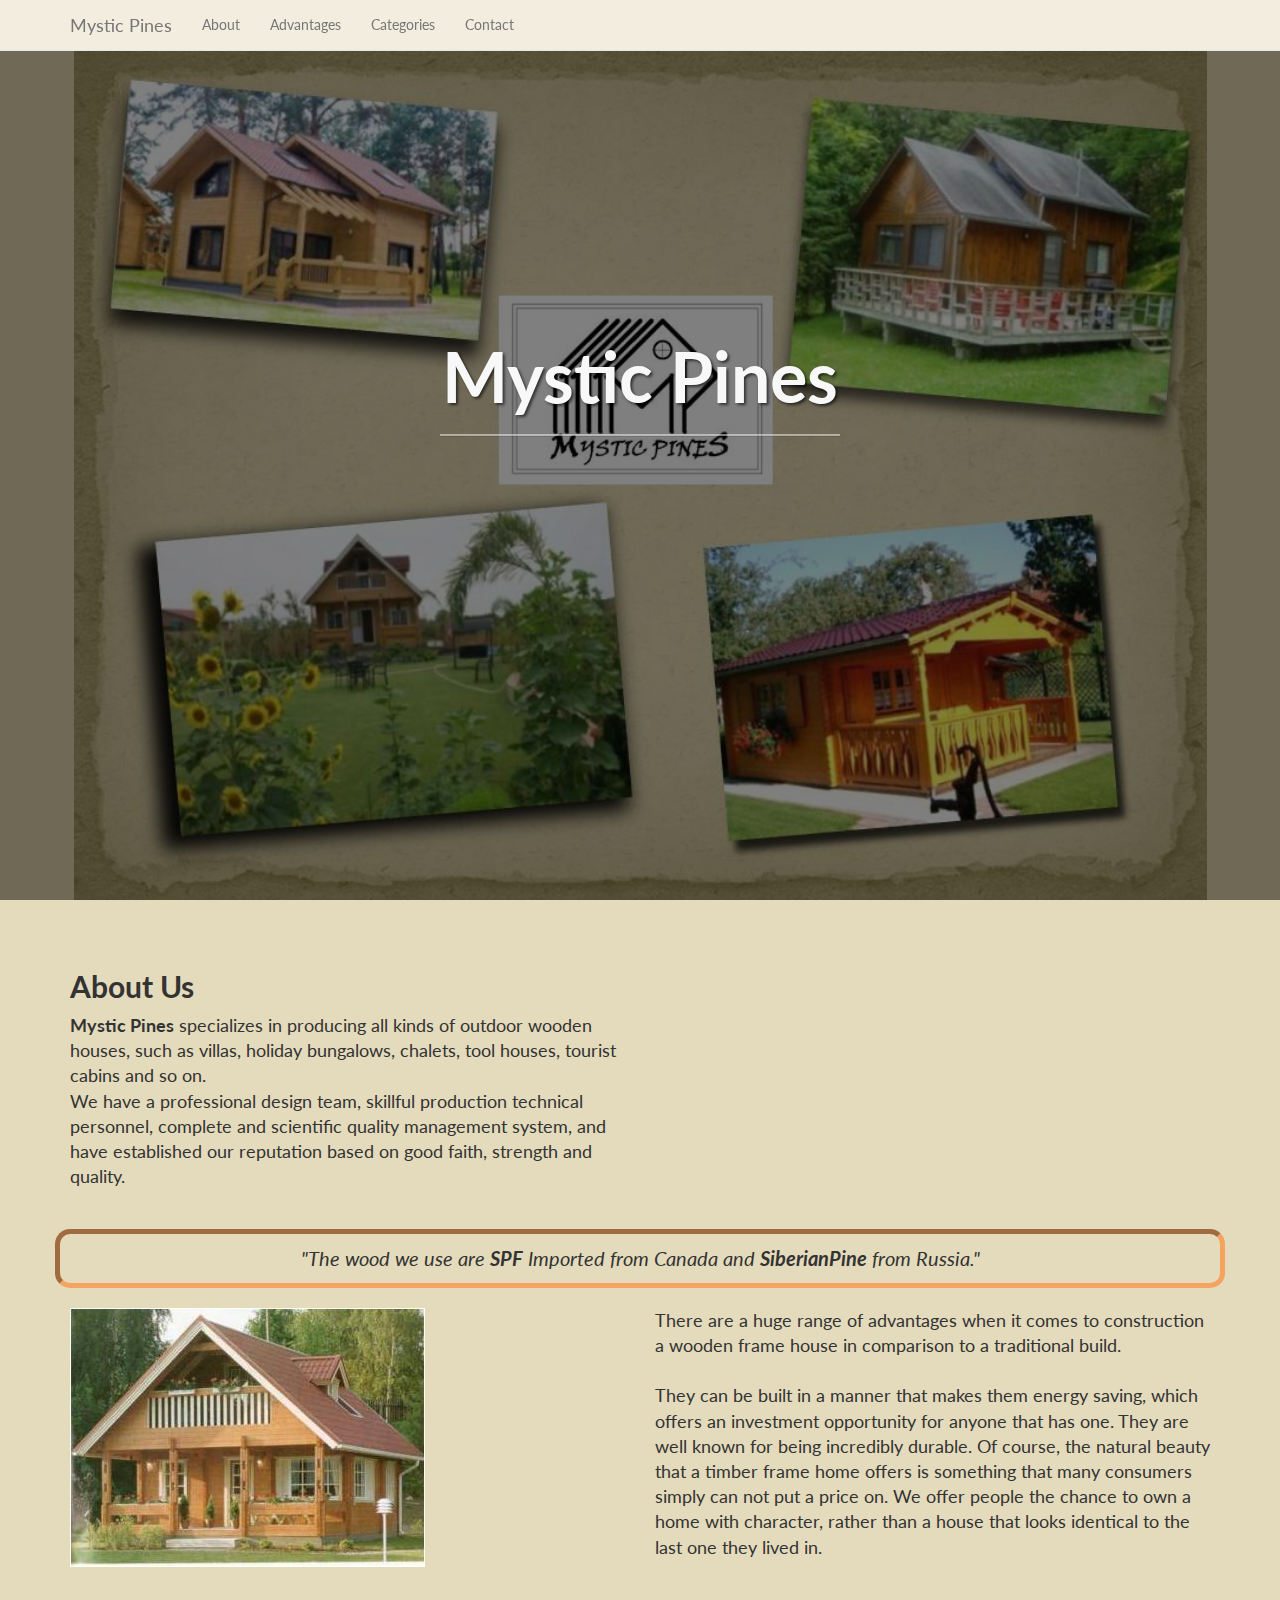
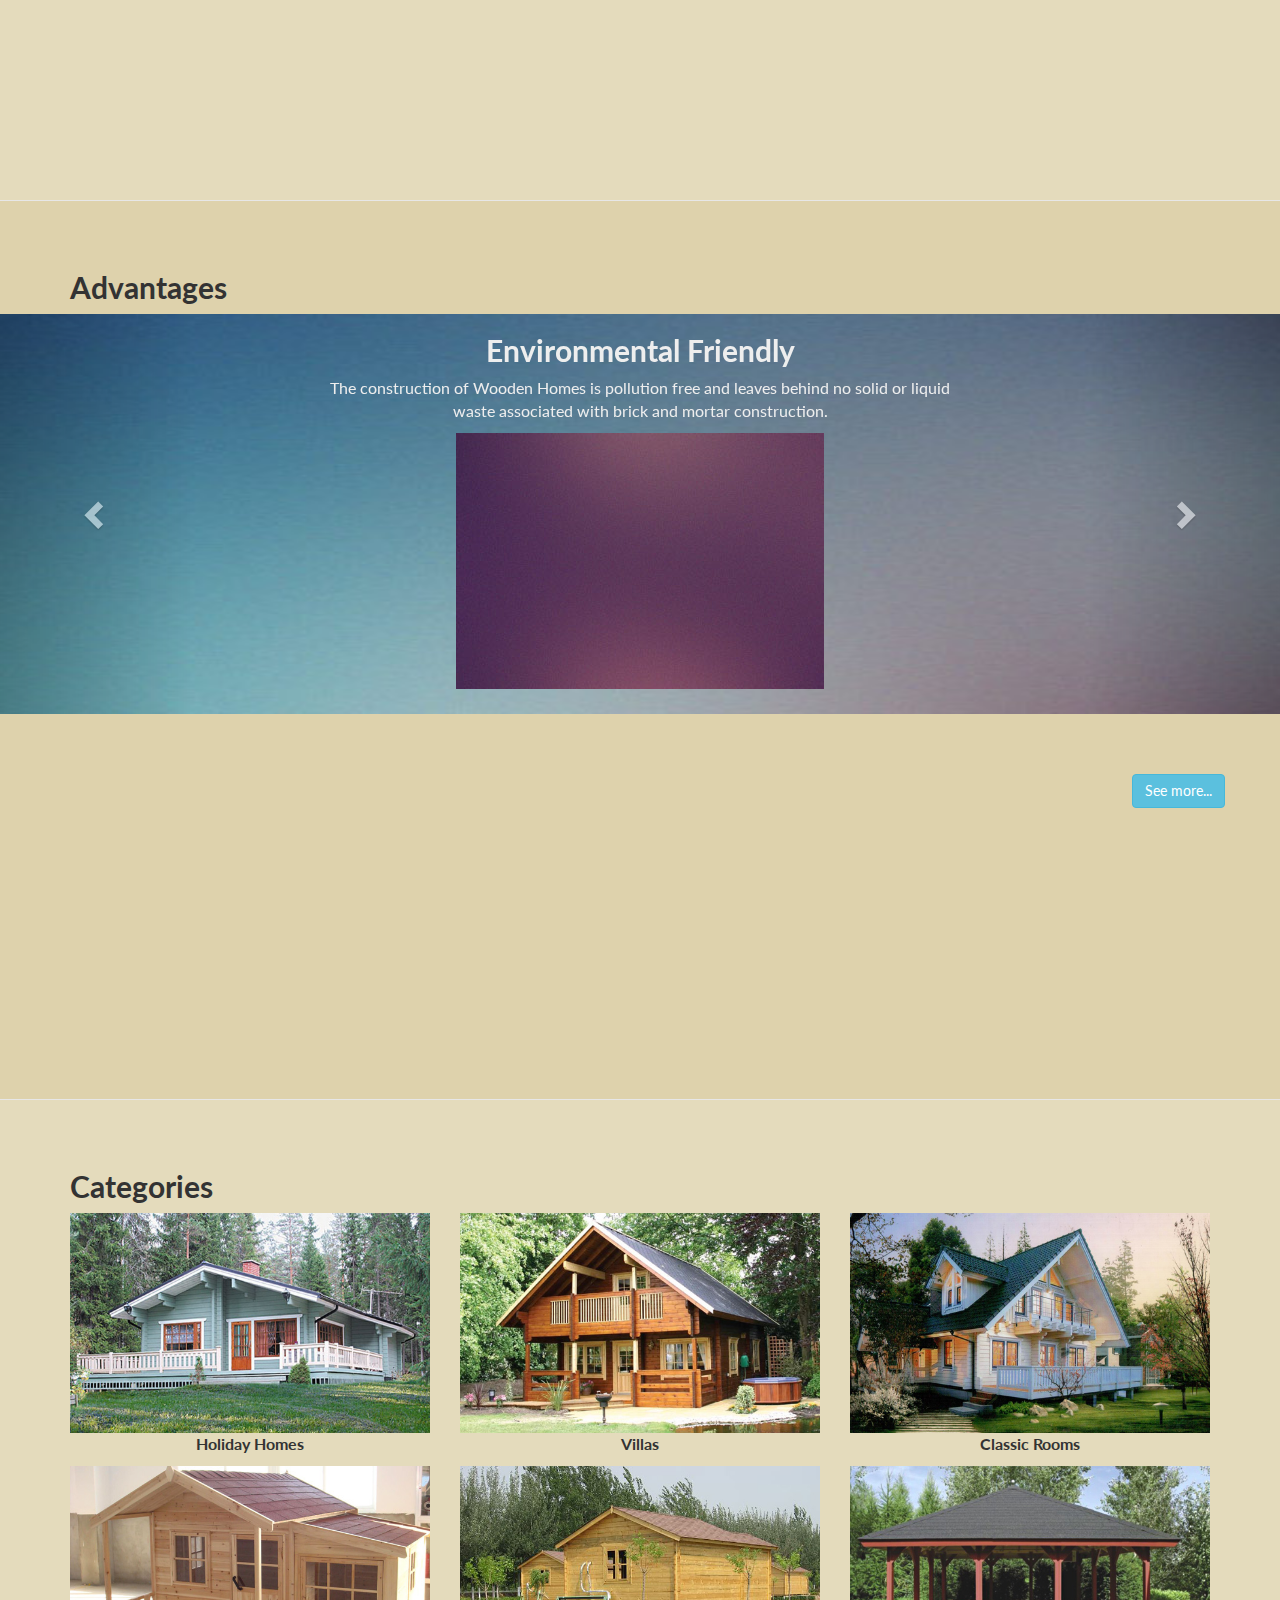
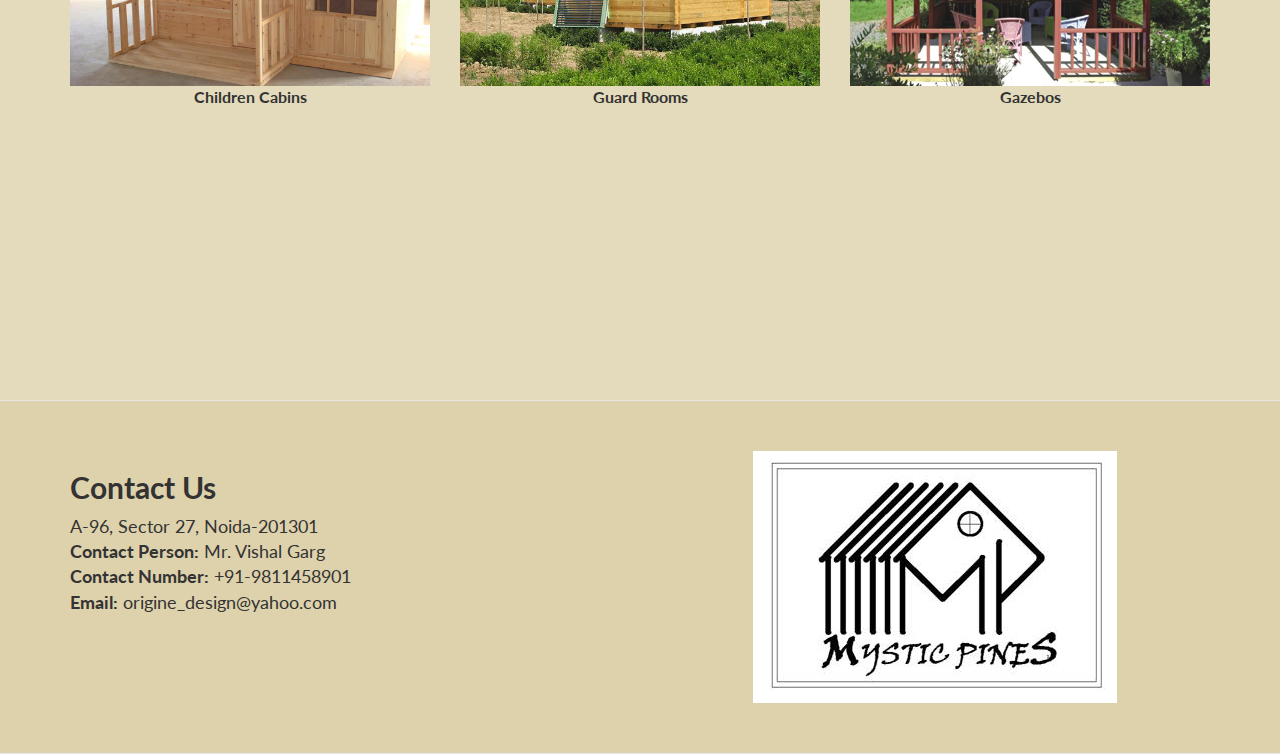
==== index.html @ fa1408ba "Category pages" ====
<!DOCTYPE html>
<html lang="en">

<head>

    <meta charset="utf-8">
    <meta http-equiv="X-UA-Compatible" content="IE=edge">
    <meta name="viewport" content="width=device-width, initial-scale=1">
    <meta name="description" content="">
    <meta name="author" content="">

    <title>Mystic Pines</title>

    <!-- Bootstrap Core CSS -->
    <link href="css/bootstrap.min.css" rel="stylesheet">

    <!-- Custom CSS -->
    <link href="css/landing-page.css" rel="stylesheet">
    <style type="text/css">
    .intro-header
    {
        background: linear-gradient( rgba(0, 0, 0, 0.5), rgba(0, 0, 0, 0.5) ), url(images/bg.jpg) no-repeat center center;
        background-size: contain;
    }
    body {
        background-color: #ded2ac;
    }
    </style>
    
    <!-- Custom Fonts -->
    <link href="font-awesome/css/font-awesome.min.css" rel="stylesheet" type="text/css">
    <link href="http://fonts.googleapis.com/css?family=Lato:300,400,700,300italic,400italic,700italic" rel="stylesheet" type="text/css">
    
    <!-- HTML5 Shim and Respond.js IE8 support of HTML5 elements and media queries -->
    <!-- WARNING: Respond.js doesn't work if you view the page via file:// -->
    <!--[if lt IE 9]>
        <script src="https://oss.maxcdn.com/libs/html5shiv/3.7.0/html5shiv.js"></script>
        <script src="https://oss.maxcdn.com/libs/respond.js/1.4.2/respond.min.js"></script>
    <![endif]-->

</head>

<!-- The #page-top ID is part of the scrolling feature - the data-spy and data-target are part of the built-in Bootstrap scrollspy function -->
<body id="page-top" data-spy="scroll" data-target=".navbar-fixed-top">

    <!-- Navigation -->
    <nav class="navbar navbar-default navbar-fixed-top topnav" role="navigation">
        <div class="container">
            <div class="navbar-header page-scroll">
                <button type="button" class="navbar-toggle" data-toggle="collapse" data-target=".navbar-ex1-collapse">
                    <span class="sr-only">Toggle navigation</span>
                    <span class="icon-bar"></span>
                    <span class="icon-bar"></span>
                    <span class="icon-bar"></span>
                </button>
                <a class="navbar-brand page-scroll" href="#page-top">Mystic Pines</a>
            </div>

            <!-- Collect the nav links, forms, and other content for toggling -->
            <div class="collapse navbar-collapse navbar-ex1-collapse">
                <ul class="nav navbar-nav">
                    <!-- Hidden li included to remove active class from about link when scrolled up past about section -->
                    <li class="hidden">
                        <a class="page-scroll" href="#page-top"></a>
                    </li>
                    <li>
                        <a class="page-scroll" href="#about">About</a>
                    </li>
                    <li>
                        <a class="page-scroll" href="#advantages">Advantages</a>
                    </li>
                    <li>
                        <a class="page-scroll" href="#categories">Categories</a>
                    </li>
                    <li>
                        <a class="page-scroll" href="#contact">Contact</a>
                    </li>
                </ul>
            </div>
            <!-- /.navbar-collapse -->
        </div>
        <!-- /.container -->
    </nav>
    
    <!-- Intro Section -->
    <section id="intro" class="intro-header">
        <div class="container">
            <div class="row">
                <div class="col-lg-12">
                    <div class="intro-message">
                        <h1>Mystic Pines</h1>
                        <hr class="intro-divider">
                    </div>
                </div>
            </div>
        </div><!-- /.container -->
    </section>
    
    <section id="about" class="content-section-a">
        <div class="container">
            <div class="row">
                <div class="col-lg-6 col-sm-6">
                    <h2 class="section-heading">About Us</h2>
                    <p class="lead"><strong>Mystic Pines</strong> specializes in producing all kinds of outdoor wooden houses, such as villas, holiday bungalows, chalets, tool houses, tourist cabins and so on.
                    <br>
                    We have a professional design team, skillful production technical personnel, complete and scientific quality management system, and have established our reputation based on good faith, strength and quality.</p>
                </div>
                <div class="col-lg-5 col-lg-offset-1 col-sm-6">
                    <img class="img-responsive" src="images/picture1.jpg" alt="">
                </div>
            </div>
            <div class="row">
                <center class="quote">
                    "The wood we use are <strong>SPF</strong> Imported from Canada and <strong>SiberianPine</strong> from Russia."
                </center>
            </div>
            <div class="row">
                <div class="col-lg-5 col-sm-6">
                    <img class="img-responsive" src="images/picture2.jpg" alt="">
                </div>
                <div class="col-lg-6 col-lg-offset-1 col-sm-6">
                    <p class="lead">There are a huge range of advantages when it comes to construction a wooden frame house in comparison to a traditional build.
                    <br><br>
                    They can be built in a manner that makes them energy saving, which offers an investment opportunity for anyone that has one. They are well known for being incredibly durable. Of course, the natural beauty that a timber frame home offers is something that many consumers simply can not put a price on. We offer people the chance to own a home with character, rather than a house that looks identical to the last one they lived in.</p>
                </div>
            </div>
        </div><!-- /.container -->
    </section>

    <!-- Advantages Section 
    <section id="advantages" class="content-section-b">
        <div class="container">
            <div class="row">
                <div class="col-lg-5 col-lg-offset-1 col-sm-push-6  col-sm-6">
                    <hr class="section-heading-spacer">
                    <div class="clearfix"></div>
                    <h2 class="section-heading">3D Device Mockups<br>by PSDCovers</h2>
                    <p class="lead">Turn your 2D designs into high quality, 3D product shots in seconds using free Photoshop actions by <a target="_blank" href="http://www.psdcovers.com/">PSDCovers</a>! Visit their website to download some of their awesome, free photoshop actions!</p>
                </div>
                <div class="col-lg-5 col-sm-pull-6  col-sm-6">
                    <img class="img-responsive" src="images/pic02.jpg" alt="">
                </div>
            </div>
        </div>
    </section>
    -->
    
    <!-- Advantages Section -->
    <section id="advantages" class="content-section-b">
        <div class="container">
            <div class="row">
                <div class="col-sm-12">
                    <h2 class="section-heading">Advantages</h2>
                </div>
            </div>
        </div>
        <div class="container-fluid">
            <div class="row">
                <div id="myCarousel" class="carousel slide" data-ride="carousel">
                  <!-- Indicators 
                  <ol class="carousel-indicators">
                    <li data-target="#myCarousel" data-slide-to="0" class="active"></li>
                    <li data-target="#myCarousel" data-slide-to="1"></li>
                    <li data-target="#myCarousel" data-slide-to="2"></li>
                  </ol> -->
                  <div class="carousel-inner" role="listbox">
                    <div class="item active in-carousel">
                        <div class="row">
                            <div class="col-md-6 col-md-offset-3 in-carousel-text">
                                <h2>Environmental Friendly</h2>
                                <p>The construction of Wooden Homes is pollution free and leaves behind no solid or liquid waste associated with brick and mortar construction.</p>
                            </div>
                        </div>
                        <div class="row">
                            <div class="col-md-12">
                                <img src="images/pic04.jpg" alt="First slide">
                            </div>
                        </div>
                        <img src="images/pic01.jpg" alt="First slide">
                    </div>
                    <div class="item in-carousel">
                        <div class="row">
                            <div class="col-md-6 col-md-offset-3 in-carousel-text">
                                <h2>Short On-Site Construction Time</h2>
                                <p>All manufacturing processes are undertaken at our production facilities. Only assembling and installation is undertaken on site.</p>
                            </div>
                        </div>
                        <div class="row">
                            <div class="col-md-5 col-md-offset-1">
                                <img src="images/pic04.jpg" alt="First slide">
                            </div>
                            <div class="col-md-5">
                                <img src="images/pic05.jpg" alt="First slide">
                            </div>
                        </div>
                        <img src="images/pic02.jpg" alt="First slide">
                    </div>
                    <div class="item in-carousel">
                        <div class="row">
                            <div class="carousel-caption">
                                <h2>Safe and Sturdy</h2>
                                <p>Our cottages are earthquake resistant. All wood are seasoned and treated for termite resistance. We offer 30 years warranty on treated wood.</p>
                            </div>
                        </div>
                        <img src="images/pic04.jpg" alt="First slide">
                    </div>
                    <!-- carousel slides 
                    <div class="item">
                        <div class="container">
                            <div class="carousel-caption">
                                <h1>Example2</h1>
                            </div>
                        </div>
                    </div>
                    <div class="item">
                        <img src="images/pic04.jpg" alt="First slide">
                        <div class="container">
                            <div class="carousel-caption">
                                <h1>Example3</h1>
                            </div>
                        </div>
                    </div> -->
                  </div>
                  <a class="left carousel-control" href="#myCarousel" role="button" data-slide="prev">
                    <span class="glyphicon glyphicon-chevron-left" aria-hidden="true"></span>
                    <span class="sr-only">Previous</span>
                  </a>
                  <a class="right carousel-control" href="#myCarousel" role="button" data-slide="next">
                    <span class="glyphicon glyphicon-chevron-right" aria-hidden="true"></span>
                    <span class="sr-only">Next</span>
                  </a>
                </div><!-- /.carousel -->
            </div><!-- ./row -->
        </div>
        <div class="container">
            <div class="row">
                <a class="btn btn-info right" href="advantages.html">See more...</a>
            </div>
        </div><!-- /.container -->
    </section>
    
    <!-- Categories Section -->
    <section id="categories" class="content-section-a">
        <div class="container">
            <div class="row">
                <div class="col-sm-12">
                    <h2 class="section-header">Categories</h2>
                </div>
            </div>
            <div class="row">
                <div class="col-sm-4">
                    <img class="img-responsive" src="images/cat1.jpg" alt="">
                    <div class="img-caption">Holiday Homes</div>
                </div>
                <div class="col-sm-4">
                    <img class="img-responsive" src="images/cat2.jpg" alt="">
                    <div class="img-caption">Villas</div>
                </div>
                <div class="col-sm-4">
                    <img class="img-responsive" src="images/cat3.jpg" alt="">
                    <div class="img-caption">Classic Rooms</div>
                </div>
            </div>
            <div class="row">
                <div class="col-sm-4">
                    <img class="img-responsive" src="images/cat4.jpg" alt="">
                    <div class="img-caption">Children Cabins</div>
                </div>
                <div class="col-sm-4">
                    <img class="img-responsive" src="images/cat5.jpg" alt="">
                    <div class="img-caption">Guard Rooms</div>
                </div>
                <div class="col-sm-4">
                    <img class="img-responsive" src="images/cat6.jpg" alt="">
                    <div class="img-caption">Gazebos</div>
                </div>
            </div>
        </div>
    </section>

    <!-- Contact Section -->
    <div id="contact" class="content-section-b content-section-last">
        <div class="container">
            <div class="row">
                <div class="col-lg-5 col-sm-6">
                    <h2>Contact Us</h2>
                    <div class="lead">
                    A-96, Sector 27, Noida-201301
                    <br>
                    <strong>Contact Person:</strong> Mr. Vishal Garg
                    <br>
                    <strong>Contact Number:</strong> +91-9811458901
                    <br>
                    <strong>Email:</strong> origine_design@yahoo.com
                    </div>
                </div>
                <div class="col-lg-5 col-lg-offset-2 col-sm-6">
                    <img class="img-responsive" src="images/logo.jpg" alt="">
                </div>
            </div>
        </div>
    </div>

    <!-- jQuery -->
    <script src="js/jquery.js"></script>

    <!-- Bootstrap Core JavaScript -->
    <script src="js/bootstrap.min.js"></script>

    <!-- Scrolling Nav JavaScript -->
    <script src="js/jquery.easing.min.js"></script>
    <script src="js/scrolling-nav.js"></script>

</body>

</html>
---- css/landing-page.css ----
/*!
 * Start Bootstrap - Landing Page Bootstrap Theme (http://startbootstrap.com)
 * Code licensed under the Apache License v2.0.
 * For details, see http://www.apache.org/licenses/LICENSE-2.0.
 */

body,
html {
    width: 100%;
    height: 100%;
}

h1,
h2,
h3,
h4,
h5,
h6 {
    font-family: "Lato","Helvetica Neue",Helvetica,Arial,sans-serif;
    font-weight: 700;
}

body {
    font-family: "Lato","Helvetica Neue",Helvetica,Arial,sans-serif;
}

.topnav {
    background: rgba(255, 255, 255, 0.6);
}

.lead {
    font-size: 18px;
    font-weight: 400;
}

.fixed {
    position:fixed;
}

.quote {
    margin: 20px 0;
    padding: 10px 0;
    font-size: 20px;
    font-style: italic;
    border: 5px inset #f4a460;
    border-radius: 15px;
    background: #e4dbbc;
    /*background-color: #eeeeee;*/
}

.first {
    margin-top: 50px;
}

.intro-header {
    margin-top: 50px; /* If you're making other pages, make sure there is 50px of padding to make sure the navbar doesn't overlap content! */
    text-align: center;
    color: #f8f8f8;
    min-height: calc(100vh - 50px);
    position: relative;
}

.intro-message {
    position: relative;
    transform: translate(0,50%);
    padding-top: 10%;
    padding-bottom: 10%;
}

.intro-message > h1 {
    margin: 0;
    text-shadow: 2px 2px 3px rgba(0,0,0,0.6);
    font-size: 5em;
}

.intro-message > h3 {
    text-shadow: 2px 2px 3px rgba(0,0,0,0.6);
}

.intro-divider {
    width: 400px;
    border-top: 1px solid #f8f8f8;
    border-bottom: 1px solid rgba(0,0,0,0.2);
}

@media(max-width:767px) {
    .intro-message {
        padding-bottom: 15%;
    }

    .intro-message > h1 {
        font-size: 3em;
    }

    ul.intro-social-buttons > li {
        display: block;
        margin-bottom: 20px;
        padding: 0;
    }

    ul.intro-social-buttons > li:last-child {
        margin-bottom: 0;
    }

    .intro-divider {
        width: 100%;
    }
}

.network-name {
    text-transform: uppercase;
    font-size: 14px;
    font-weight: 400;
    letter-spacing: 2px;
}

.content-section-adv {
    padding: 50px 10px;
    min-height: 100vh;
    display: table;
    background: #ded2ac;
    border-bottom: 2px solid #b1a889;
}

.content-section-adv > div,
.content-section-adv > div > div {
    display: table-cell;
    vertical-align: middle;
}

/*
.content-section-adv:nth-child(even) {
    background-color: #e4dbbc;
}

.content-section-adv:nth-child(odd) {
    background-color: #ded2ac;
}
*/

.content-section-a {
    padding: 50px 0;
    /*background-color: #f8f8f8;*/
    min-height: 100vh;
    /*background-color: #ffeecc;*/
    background-color: #e4dbbc;
}

.content-section-b {
    padding: 50px 0;
    border-top: 1px solid #e7e7e7;
    border-bottom: 1px solid #e7e7e7;
    min-height: 100vh;
    /*background-color: #eeffcc;*/
    /*background-color: #f2f7d9;*/
    background-color: #ded2ac;
}

.content-section-last {
    min-height: 0;
}

.section-heading {
    margin-bottom: 10px;
}

.right {
    float:right;
}

.section-heading-spacer {
    float: left;
    width: 200px;
    border-top: 3px solid #e7e7e7;
}

/*
.banner {
    padding: 100px 0;
    color: #f8f8f8;
    background-size: cover;
    background: url(../img/banner-bg.jpg) no-repeat center center;
}

.banner h2 {
    margin: 0;
    text-shadow: 2px 2px 3px rgba(0,0,0,0.6);
    font-size: 3em;
}

.banner ul {
    margin-bottom: 0;
}

.banner-social-buttons {
    float: right;
    margin-top: 0;
}

@media(max-width:1199px) {
    ul.banner-social-buttons {
        float: left;
        margin-top: 15px;
    }
}

@media(max-width:767px) {
    .banner h2 {
        margin: 0;
        text-shadow: 2px 2px 3px rgba(0,0,0,0.6);
        font-size: 3em;
    }

    ul.banner-social-buttons > li {
        display: block;
        margin-bottom: 20px;
        padding: 0;
    }

    ul.banner-social-buttons > li:last-child {
        margin-bottom: 0;
    }
}
*/

footer {
    padding: 50px 0;
    background-color: #f8f8f8;
}

p.copyright {
    margin: 15px 0 0;
}

/* CUSTOMIZE THE CAROUSEL
-------------------------------------------------- */

/* Carousel base class */
.carousel {
    height: 400px;
    margin-bottom: 60px;
}

/* Declare heights because of positioning of img element */
.carousel .item {
    height: 400px;
    background-color: #777;
}

.carousel-inner > .item > img {
    position: absolute;
    top: 0;
    left: 0;
    min-width: 100%;
    height: 400px;
}

.in-carousel {
    vertical-align: middle;
    text-align: center;
    position: relative
}

.in-carousel-text {
    color: #eee;
}

.in-carousel-text p {
    font-size: 16px;
}

.in-carousel > img {
    position: absolute;
    min-width: 100%;
    height:400px;
    z-index: -1;
}

/* Categories */

.img-caption {
    text-align: center;
    width: 100%;
    margin-bottom: 10px;
    font-weight:bold;
    font-size: 16px;
}

/* Advantages */

.left-bar {
    margin: 5px;
    padding: 20px 10px;
    border: 5px inset #f4a460;
    border-radius: 15px;
    background: #e4dbbc;
}

.stain {
    width: 100%;
    height: 100px;
    padding: 10px;
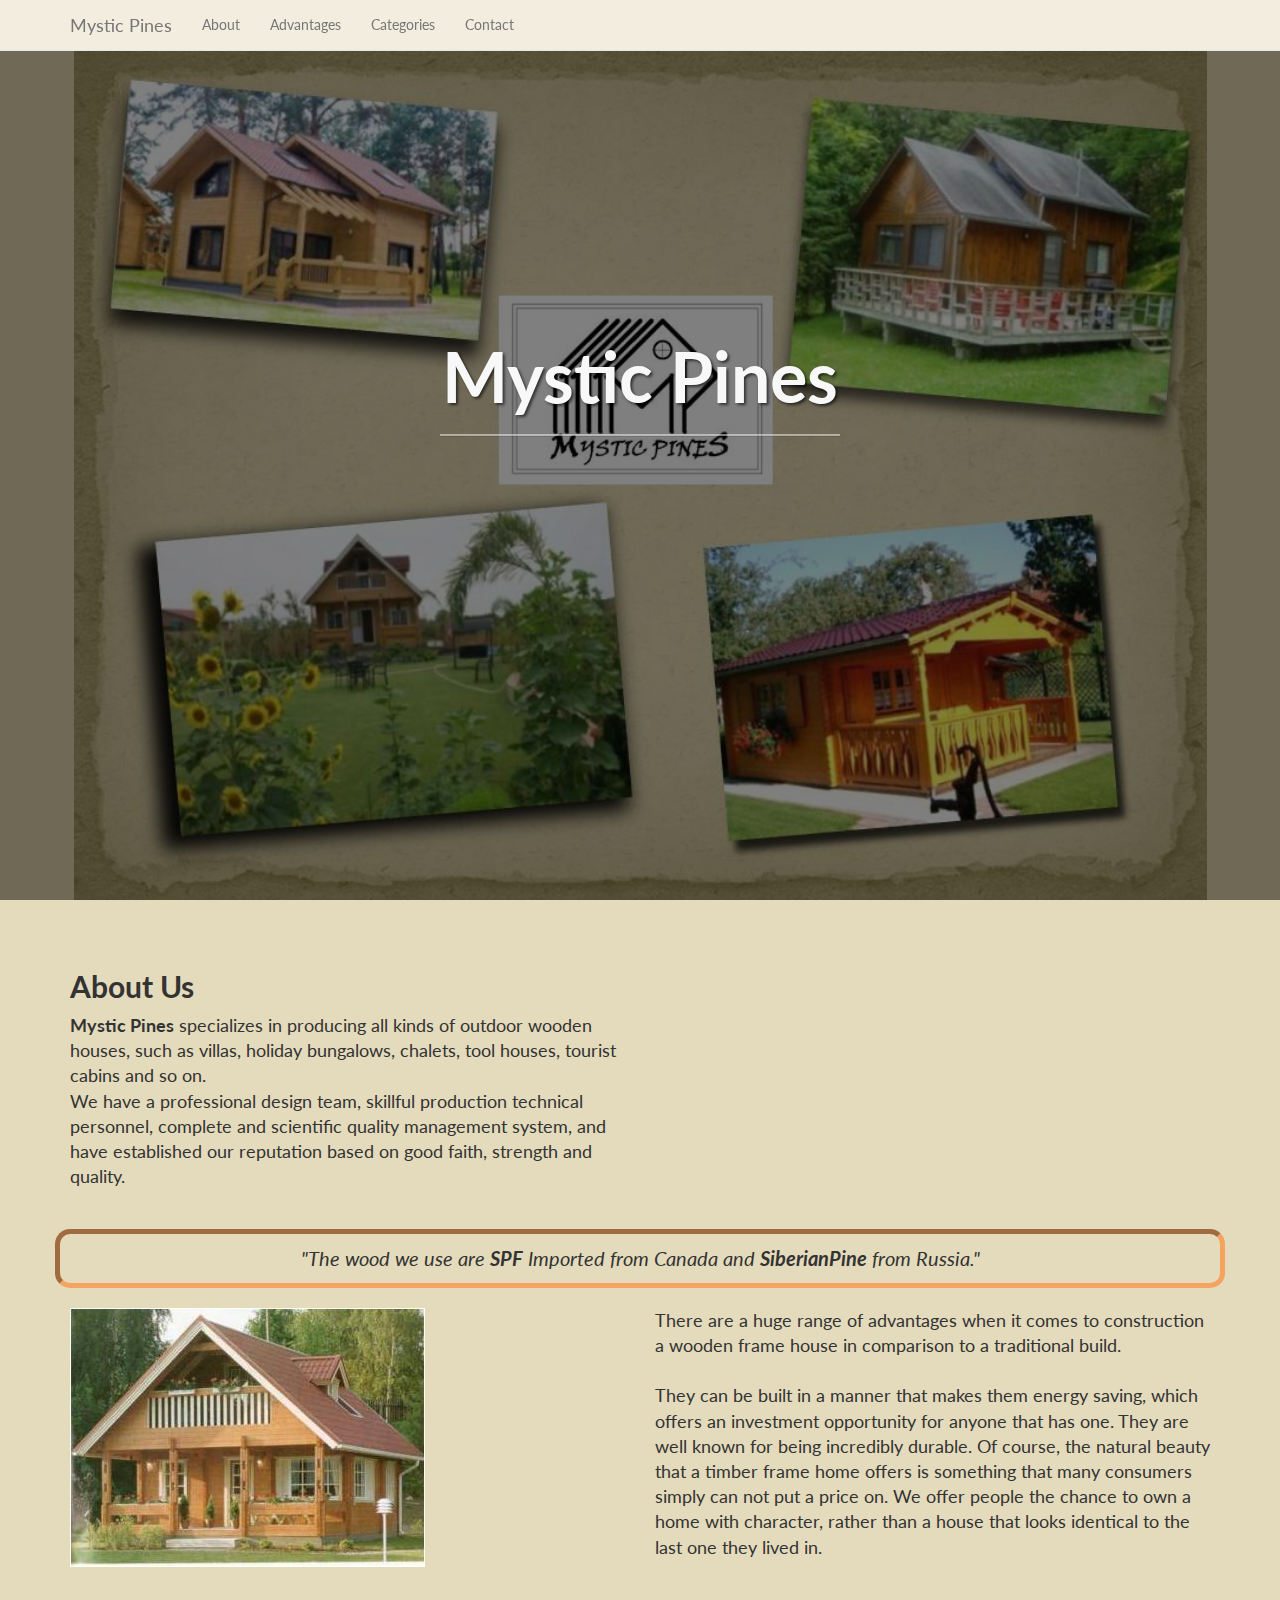
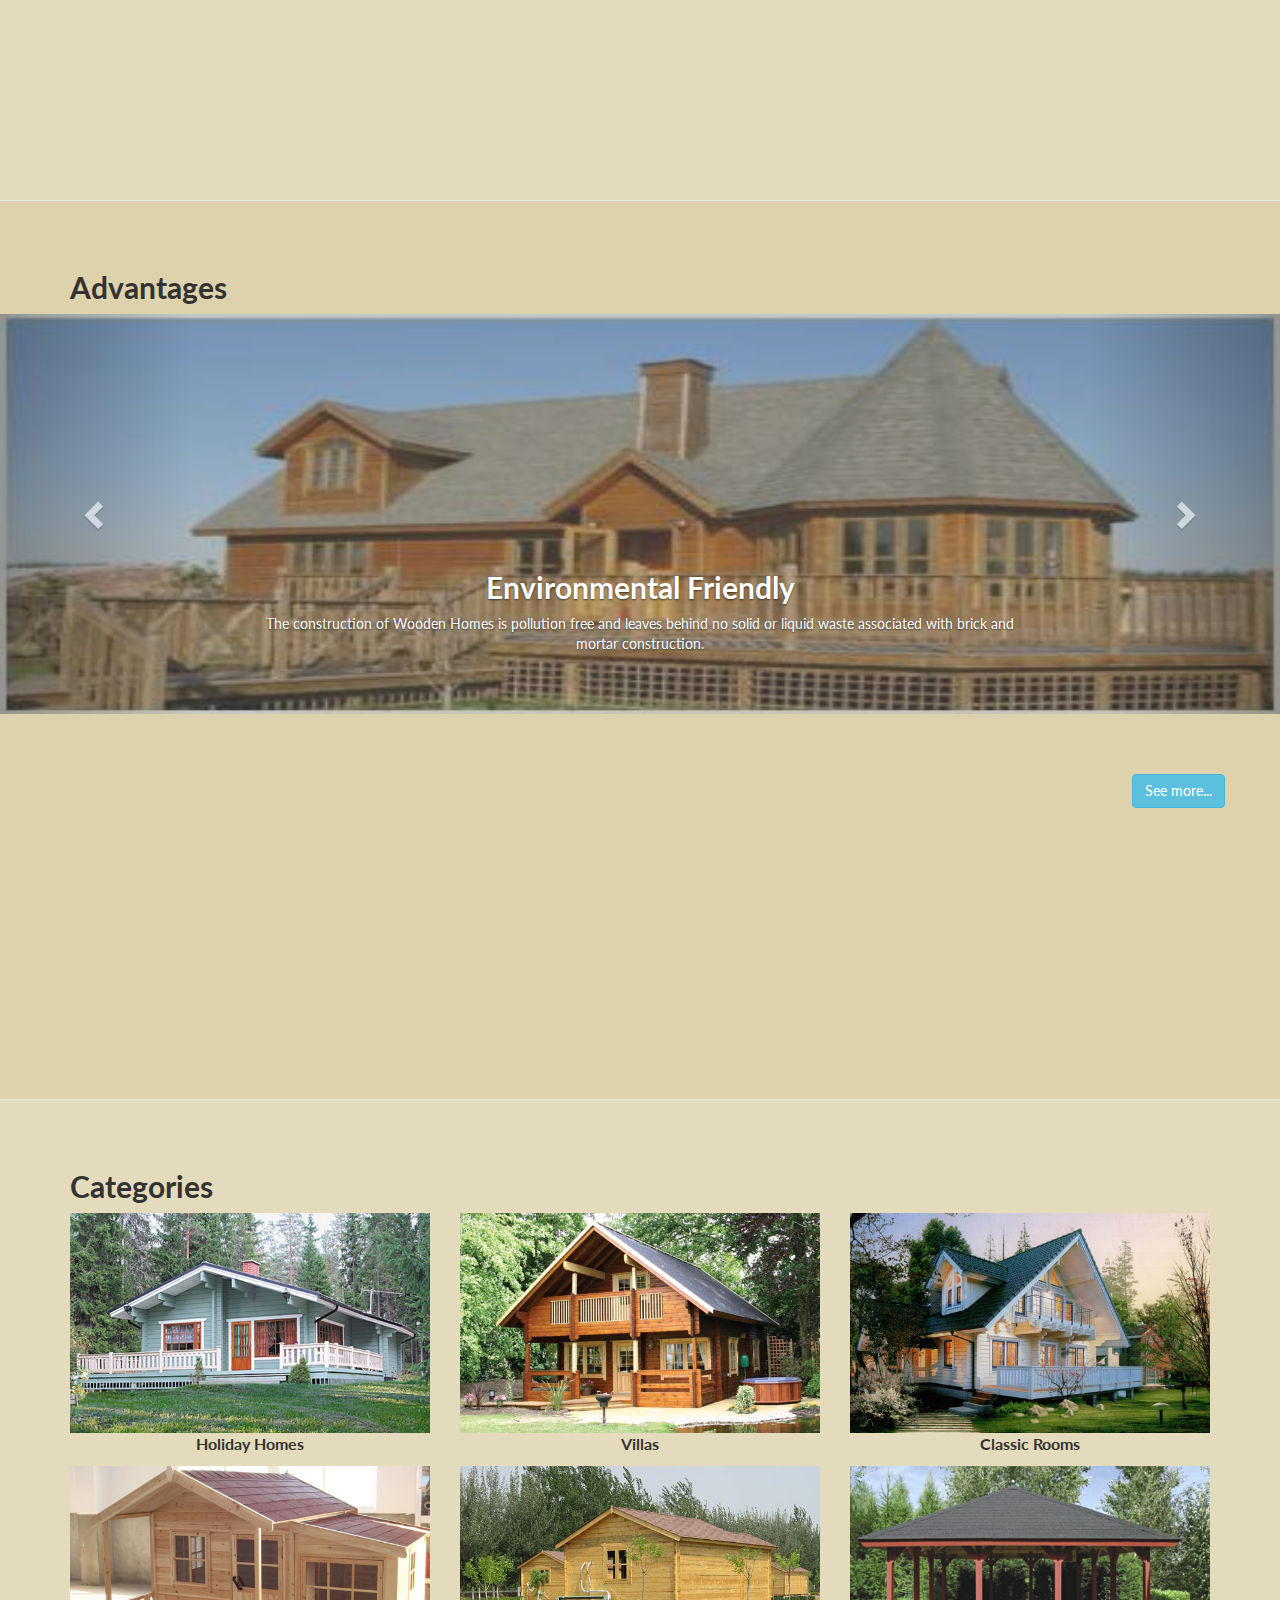
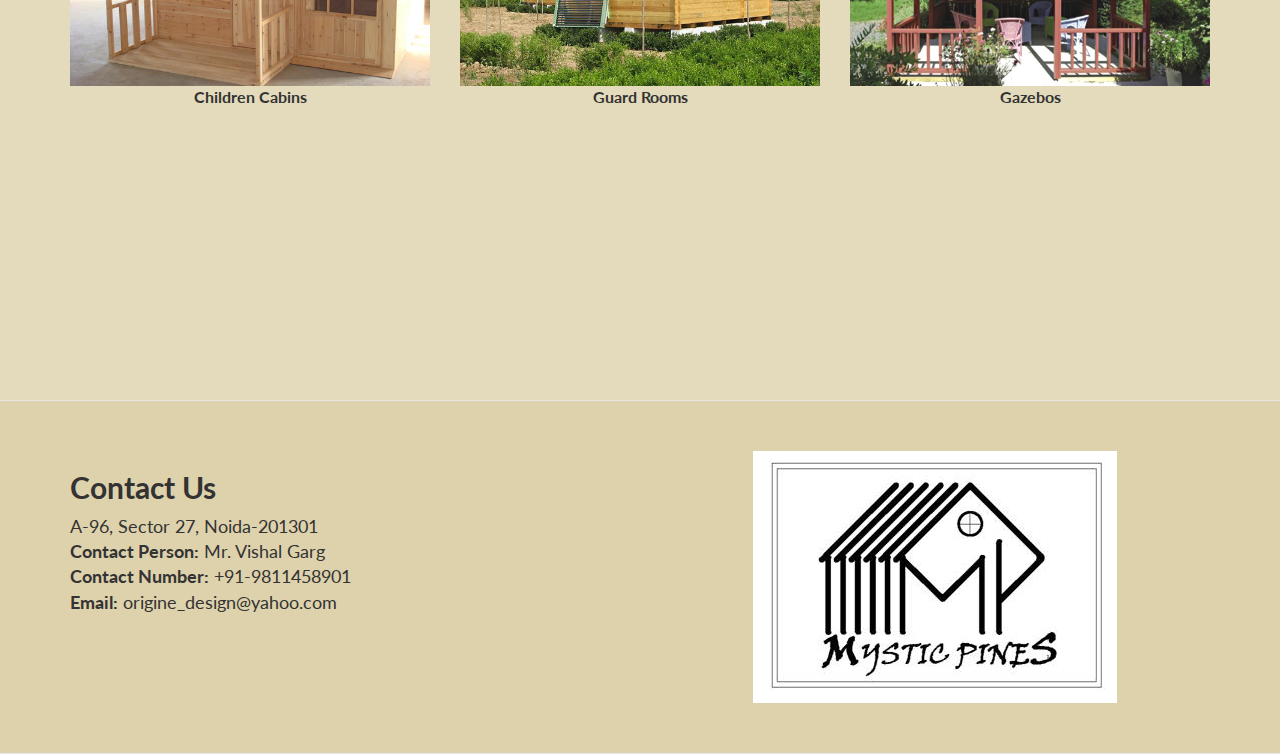
==== commit 37a10066: "advantage image" ====
--- a/index.html
+++ b/index.html
@@ -166,34 +166,21 @@
                   <div class="carousel-inner" role="listbox">
                     <div class="item active in-carousel">
                         <div class="row">
-                            <div class="col-md-6 col-md-offset-3 in-carousel-text">
+                            <div class="carousel-caption">
                                 <h2>Environmental Friendly</h2>
                                 <p>The construction of Wooden Homes is pollution free and leaves behind no solid or liquid waste associated with brick and mortar construction.</p>
                             </div>
                         </div>
-                        <div class="row">
-                            <div class="col-md-12">
-                                <img src="images/pic04.jpg" alt="First slide">
-                            </div>
-                        </div>
-                        <img src="images/pic01.jpg" alt="First slide">
+                        <img src="images/picture9.jpg" alt="First slide">
                     </div>
                     <div class="item in-carousel">
                         <div class="row">
-                            <div class="col-md-6 col-md-offset-3 in-carousel-text">
+                            <div class="carousel-caption">
                                 <h2>Short On-Site Construction Time</h2>
                                 <p>All manufacturing processes are undertaken at our production facilities. Only assembling and installation is undertaken on site.</p>
                             </div>
                         </div>
-                        <div class="row">
-                            <div class="col-md-5 col-md-offset-1">
-                                <img src="images/pic04.jpg" alt="First slide">
-                            </div>
-                            <div class="col-md-5">
-                                <img src="images/pic05.jpg" alt="First slide">
-                            </div>
-                        </div>
-                        <img src="images/pic02.jpg" alt="First slide">
+                        <img src="images/picture8.jpg" alt="First slide">
                     </div>
                     <div class="item in-carousel">
                         <div class="row">
@@ -202,7 +189,7 @@
                                 <p>Our cottages are earthquake resistant. All wood are seasoned and treated for termite resistance. We offer 30 years warranty on treated wood.</p>
                             </div>
                         </div>
-                        <img src="images/pic04.jpg" alt="First slide">
+                        <img src="images/picture7.jpg" alt="First slide">
                     </div>
                     <!-- carousel slides 
                     <div class="item">
--- a/css/landing-page.css
+++ b/css/landing-page.css
@@ -253,6 +253,10 @@
     left: 0;
     min-width: 100%;
     height: 400px;
+    opacity: 0.6;
+}
+.carousel-inner > .item > img:hover {
+    opacity: 1.0;
 }
 
 .in-carousel {
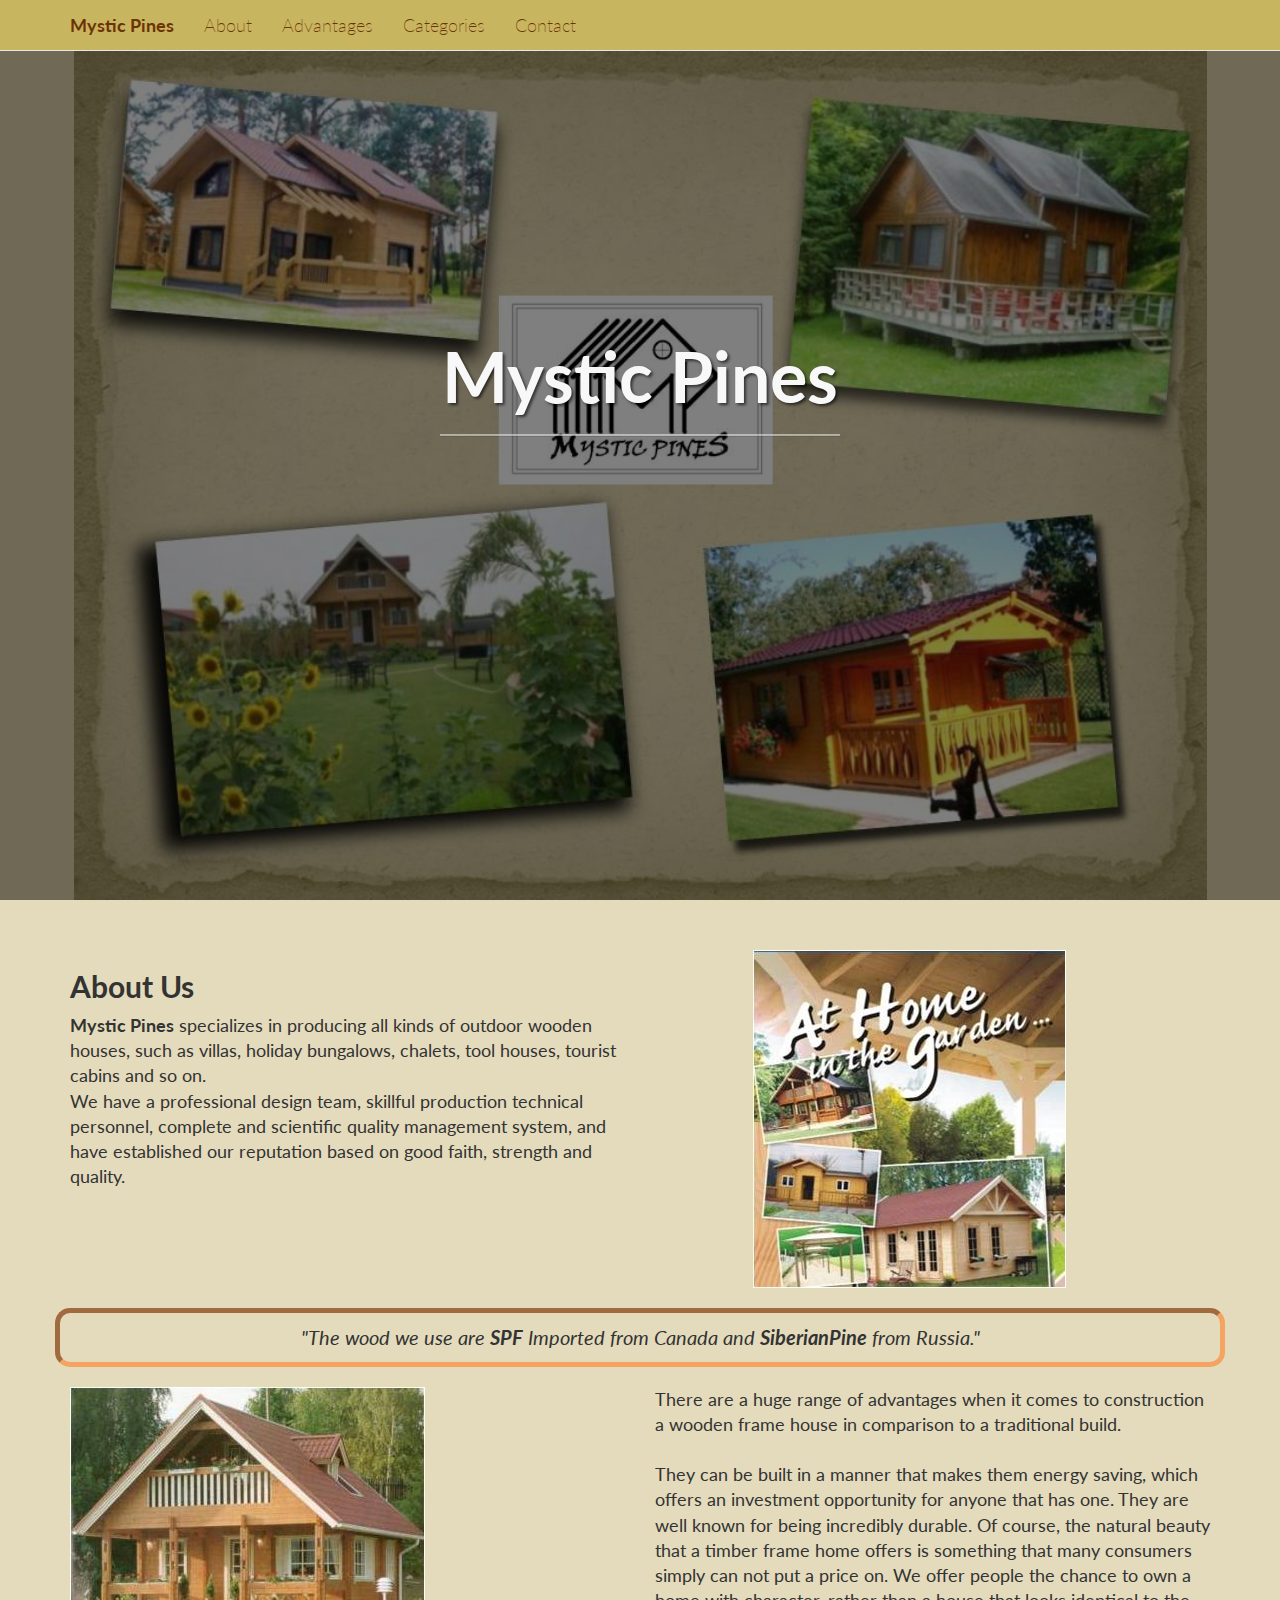
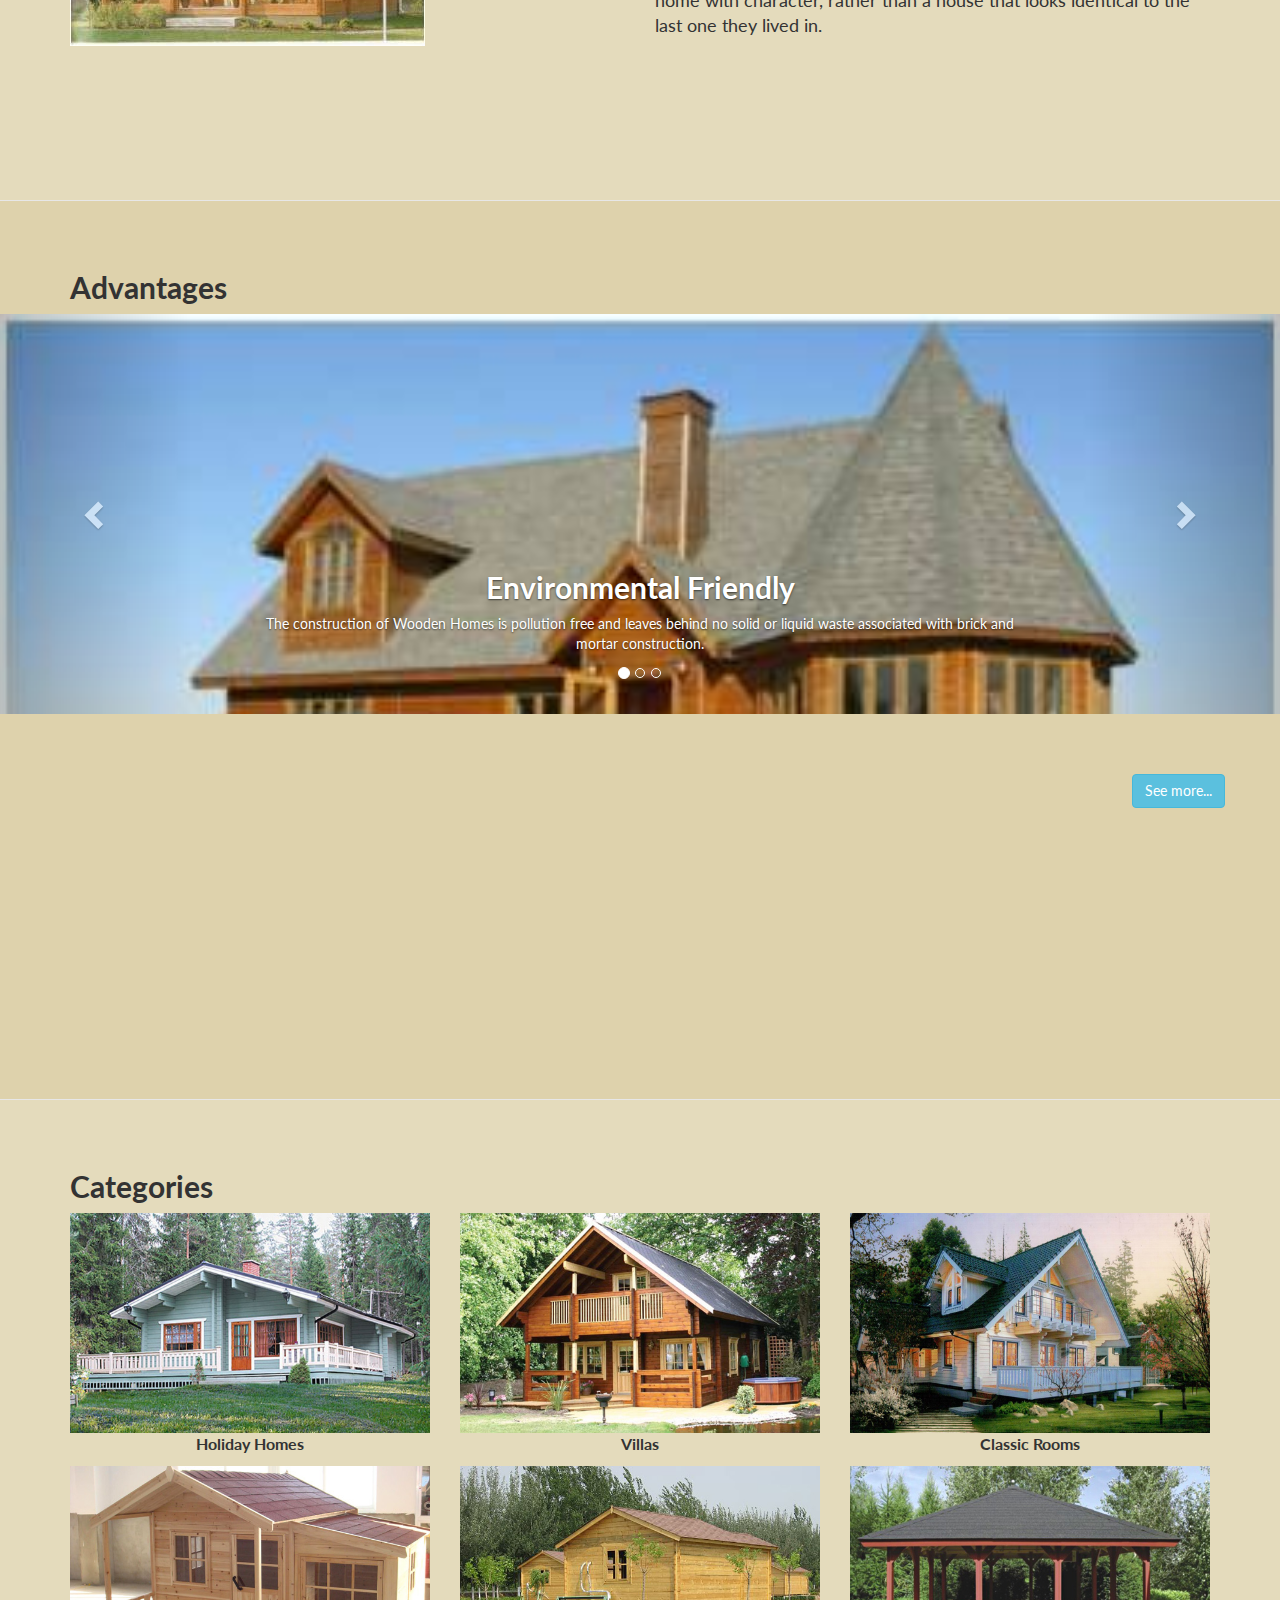
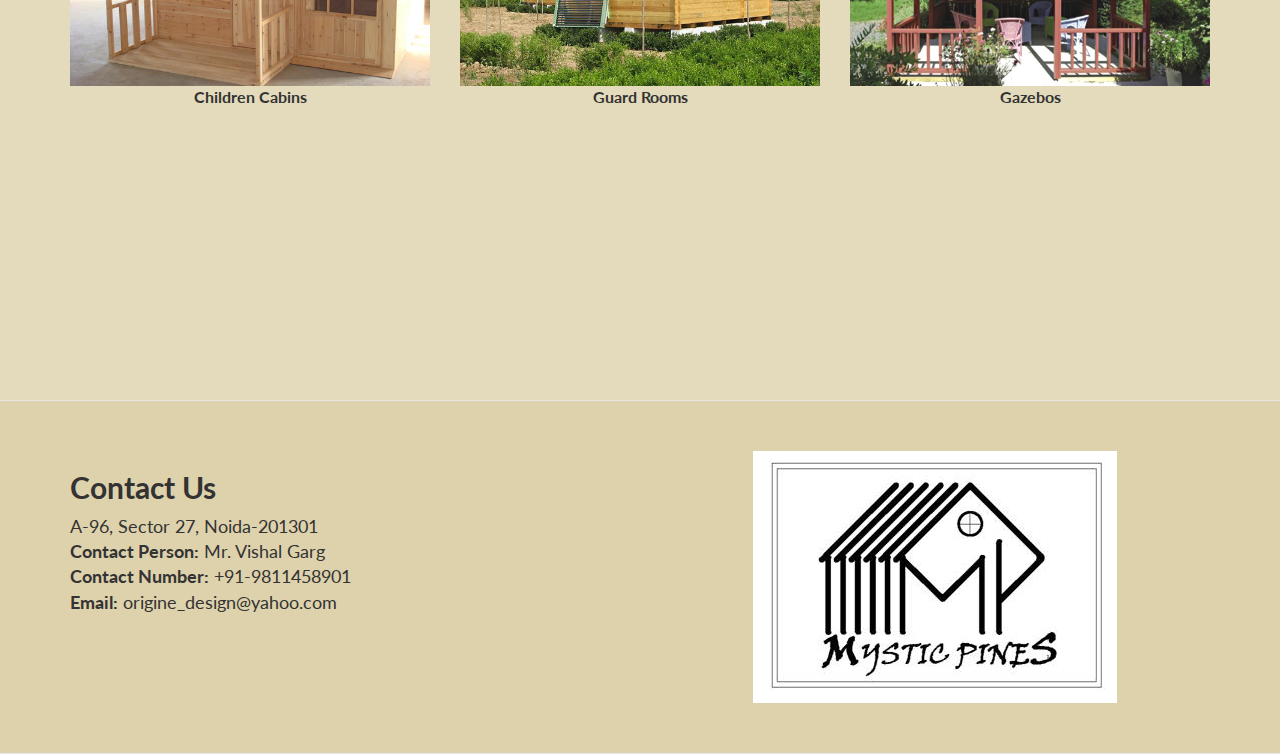
==== commit c89c2680: "Color scheme" ====
--- a/index.html
+++ b/index.html
@@ -157,39 +157,45 @@
         <div class="container-fluid">
             <div class="row">
                 <div id="myCarousel" class="carousel slide" data-ride="carousel">
-                  <!-- Indicators 
+                  <!-- Indicators -->
                   <ol class="carousel-indicators">
                     <li data-target="#myCarousel" data-slide-to="0" class="active"></li>
                     <li data-target="#myCarousel" data-slide-to="1"></li>
                     <li data-target="#myCarousel" data-slide-to="2"></li>
-                  </ol> -->
+                  </ol>
                   <div class="carousel-inner" role="listbox">
                     <div class="item active in-carousel">
                         <div class="row">
                             <div class="carousel-caption">
+                                <a href="advantages.html">
                                 <h2>Environmental Friendly</h2>
                                 <p>The construction of Wooden Homes is pollution free and leaves behind no solid or liquid waste associated with brick and mortar construction.</p>
-                            </div>
-                        </div>
-                        <img src="images/picture9.jpg" alt="First slide">
+                                </a>
+                            </div>
+                        </div>
+                        <a href="advantages.html"><img src="images/picture9.jpg" alt="First slide"></a>
                     </div>
                     <div class="item in-carousel">
                         <div class="row">
                             <div class="carousel-caption">
+                                <a href="advantages.html">
                                 <h2>Short On-Site Construction Time</h2>
                                 <p>All manufacturing processes are undertaken at our production facilities. Only assembling and installation is undertaken on site.</p>
-                            </div>
-                        </div>
-                        <img src="images/picture8.jpg" alt="First slide">
+                                </a>
+                            </div>
+                        </div>
+                        <a href="advantages.html"><img src="images/picture10.jpg" alt="First slide"></a>
                     </div>
                     <div class="item in-carousel">
                         <div class="row">
                             <div class="carousel-caption">
+                                <a href="advantages.html">
                                 <h2>Safe and Sturdy</h2>
                                 <p>Our cottages are earthquake resistant. All wood are seasoned and treated for termite resistance. We offer 30 years warranty on treated wood.</p>
-                            </div>
-                        </div>
-                        <img src="images/picture7.jpg" alt="First slide">
+                                </a>
+                            </div>
+                        </div>
+                        <a href="advantages.html"><img src="images/picture11.jpg" alt="First slide"></a>
                     </div>
                     <!-- carousel slides 
                     <div class="item">
--- a/css/landing-page.css
+++ b/css/landing-page.css
@@ -25,7 +25,17 @@
 }
 
 .topnav {
-    background: rgba(255, 255, 255, 0.6);
+    background-color: #c8b560;
+    font-weight: 200;
+    font-size: 18px;
+}
+
+.topnav a {
+    color: #6c3306 !important;
+}
+
+.navbar-brand {
+    font-weight: bold;
 }
 
 .lead {
@@ -252,7 +262,8 @@
     top: 0;
     left: 0;
     min-width: 100%;
-    height: 400px;
+    /*height: 400px;*/
+    top: -200px;
     opacity: 0.6;
 }
 .carousel-inner > .item > img:hover {
@@ -273,11 +284,16 @@
     font-size: 16px;
 }
 
-.in-carousel > img {
+.in-carousel  img {
     position: absolute;
     min-width: 100%;
     height:400px;
     z-index: -1;
+}
+
+.in-carousel a {
+    color: #fff;
+    
 }
 
 /* Categories */
@@ -293,6 +309,7 @@
 /* Advantages */
 
 .left-bar {
+    vertical-align: middle;
     margin: 5px;
     padding: 20px 10px;
     border: 5px inset #f4a460;
@@ -300,7 +317,14 @@
     background: #e4dbbc;
 }
 
+.left-bar .active a {
+    background-color: #eee !important;
+    color: #337ab7 !important;
+}
+
 .stain {
     width: 100%;
     height: 100px;
-    padding: 10px;+    padding: 10px;
+}
+
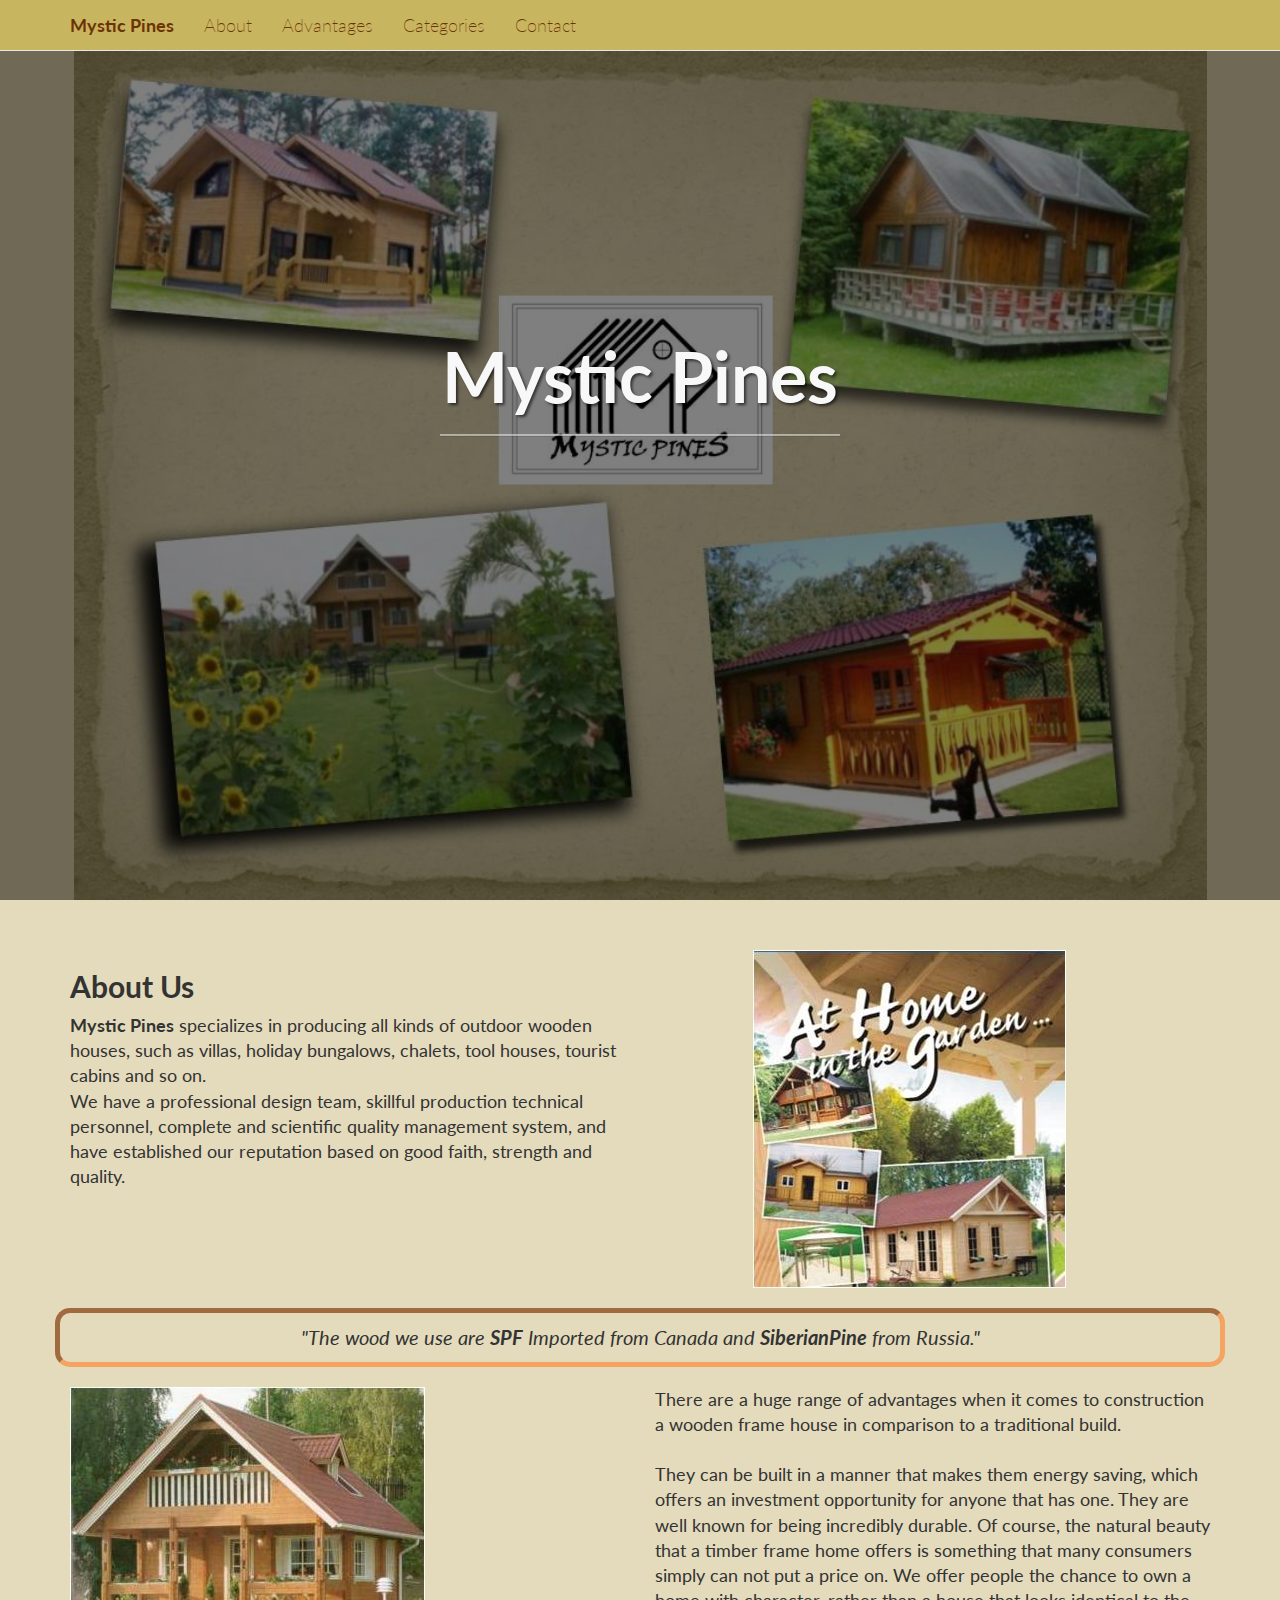
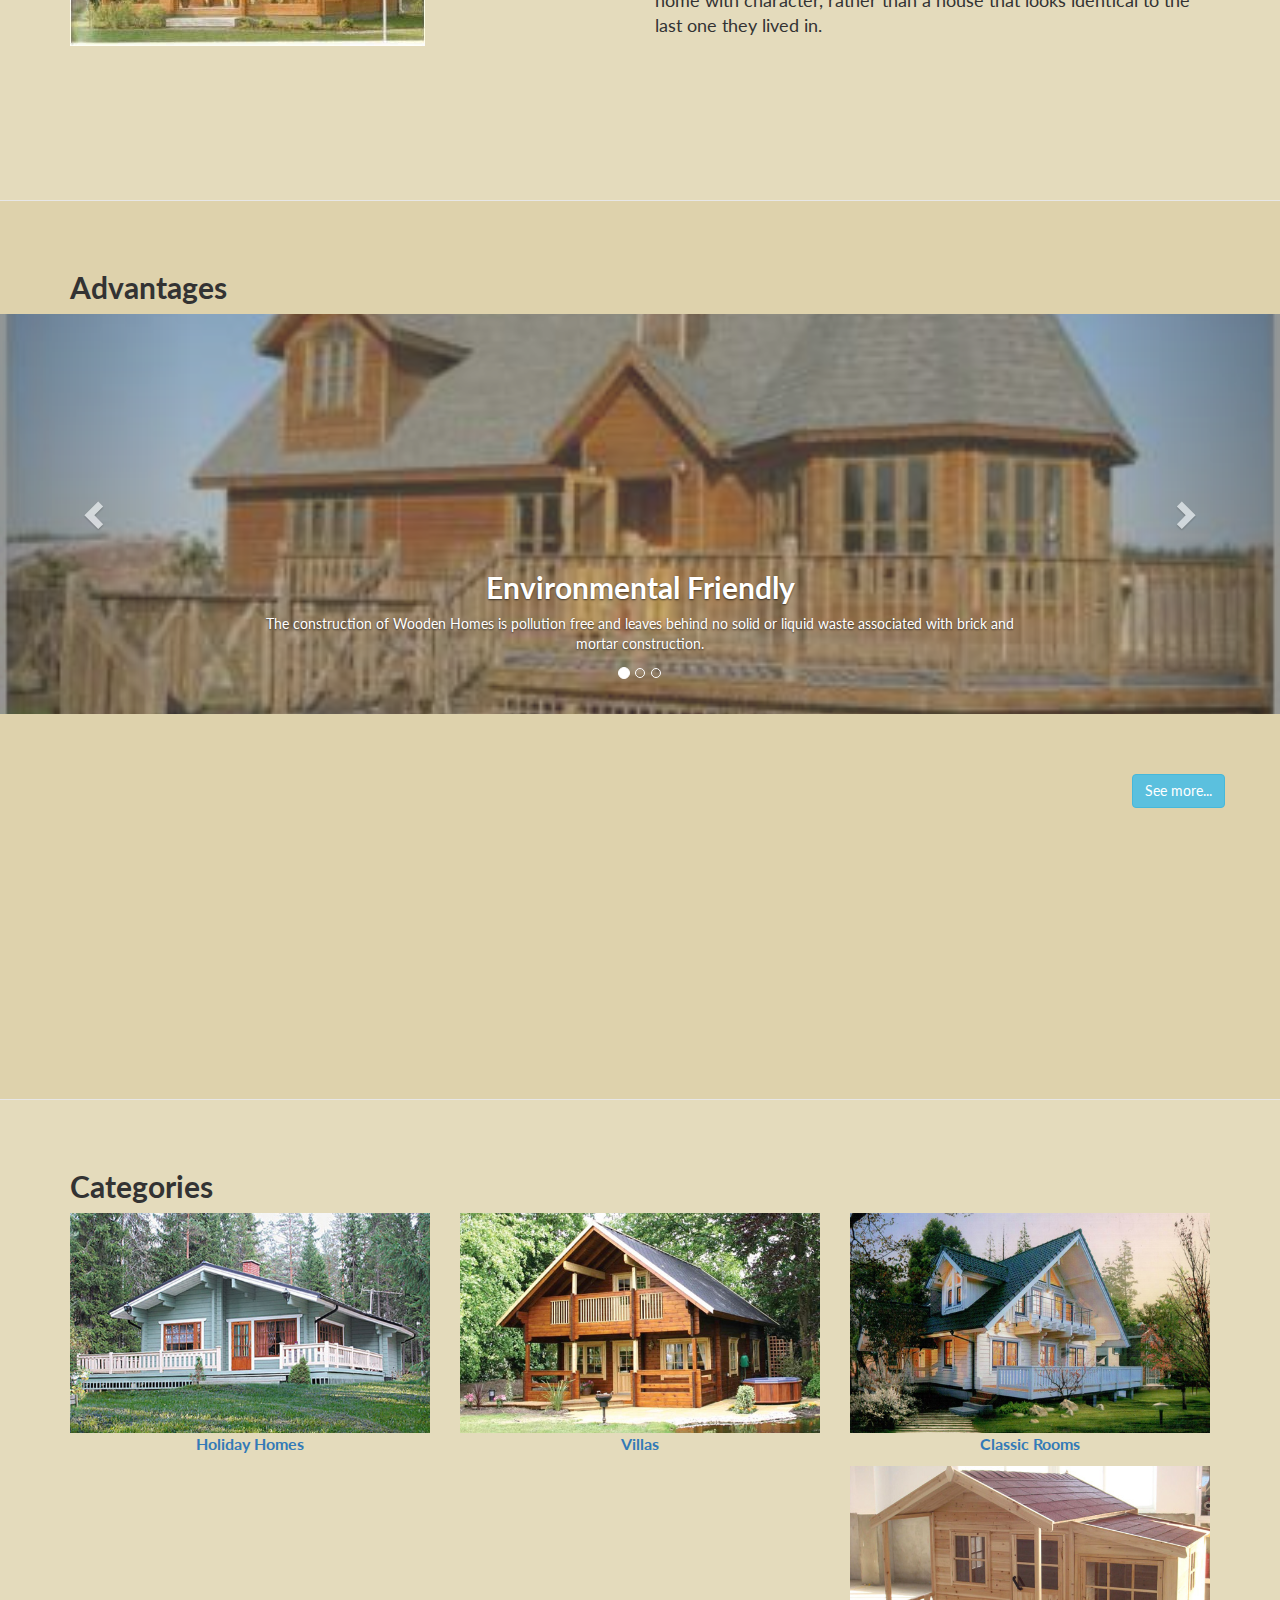
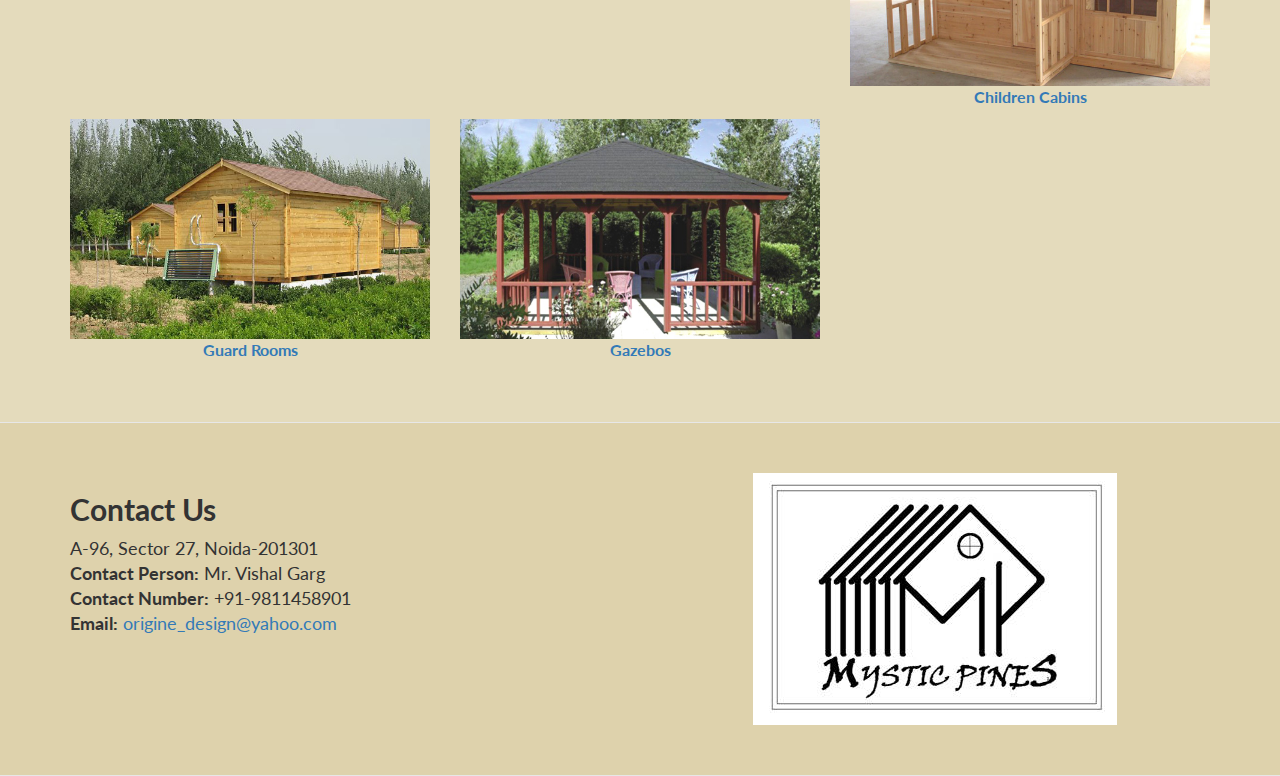
==== commit daa09725: "Completed v0.1" ====
--- a/index.html
+++ b/index.html
@@ -67,10 +67,10 @@
                         <a class="page-scroll" href="#about">About</a>
                     </li>
                     <li>
-                        <a class="page-scroll" href="#advantages">Advantages</a>
-                    </li>
-                    <li>
-                        <a class="page-scroll" href="#categories">Categories</a>
+                        <a class="page-scroll" href="advantages.html">Advantages</a>
+                    </li>
+                    <li>
+                        <a class="page-scroll" href="categories.html">Categories</a>
                     </li>
                     <li>
                         <a class="page-scroll" href="#contact">Contact</a>
@@ -126,24 +126,6 @@
             </div>
         </div><!-- /.container -->
     </section>
-
-    <!-- Advantages Section 
-    <section id="advantages" class="content-section-b">
-        <div class="container">
-            <div class="row">
-                <div class="col-lg-5 col-lg-offset-1 col-sm-push-6  col-sm-6">
-                    <hr class="section-heading-spacer">
-                    <div class="clearfix"></div>
-                    <h2 class="section-heading">3D Device Mockups<br>by PSDCovers</h2>
-                    <p class="lead">Turn your 2D designs into high quality, 3D product shots in seconds using free Photoshop actions by <a target="_blank" href="http://www.psdcovers.com/">PSDCovers</a>! Visit their website to download some of their awesome, free photoshop actions!</p>
-                </div>
-                <div class="col-lg-5 col-sm-pull-6  col-sm-6">
-                    <img class="img-responsive" src="images/pic02.jpg" alt="">
-                </div>
-            </div>
-        </div>
-    </section>
-    -->
     
     <!-- Advantages Section -->
     <section id="advantages" class="content-section-b">
@@ -197,22 +179,6 @@
                         </div>
                         <a href="advantages.html"><img src="images/picture11.jpg" alt="First slide"></a>
                     </div>
-                    <!-- carousel slides 
-                    <div class="item">
-                        <div class="container">
-                            <div class="carousel-caption">
-                                <h1>Example2</h1>
-                            </div>
-                        </div>
-                    </div>
-                    <div class="item">
-                        <img src="images/pic04.jpg" alt="First slide">
-                        <div class="container">
-                            <div class="carousel-caption">
-                                <h1>Example3</h1>
-                            </div>
-                        </div>
-                    </div> -->
                   </div>
                   <a class="left carousel-control" href="#myCarousel" role="button" data-slide="prev">
                     <span class="glyphicon glyphicon-chevron-left" aria-hidden="true"></span>
@@ -242,30 +208,28 @@
             </div>
             <div class="row">
                 <div class="col-sm-4">
-                    <img class="img-responsive" src="images/cat1.jpg" alt="">
-                    <div class="img-caption">Holiday Homes</div>
-                </div>
-                <div class="col-sm-4">
-                    <img class="img-responsive" src="images/cat2.jpg" alt="">
-                    <div class="img-caption">Villas</div>
-                </div>
-                <div class="col-sm-4">
-                    <img class="img-responsive" src="images/cat3.jpg" alt="">
-                    <div class="img-caption">Classic Rooms</div>
-                </div>
-            </div>
-            <div class="row">
-                <div class="col-sm-4">
-                    <img class="img-responsive" src="images/cat4.jpg" alt="">
-                    <div class="img-caption">Children Cabins</div>
-                </div>
-                <div class="col-sm-4">
-                    <img class="img-responsive" src="images/cat5.jpg" alt="">
-                    <div class="img-caption">Guard Rooms</div>
-                </div>
-                <div class="col-sm-4">
-                    <img class="img-responsive" src="images/cat6.jpg" alt="">
-                    <div class="img-caption">Gazebos</div>
+                    <a href="categories.html#cat1"><img class="img-responsive" src="images/cat1.jpg" alt=""></a>
+                    <div class="img-caption"><a href="categories.html#cat1">Holiday Homes</a></div>
+                </div>
+                <div class="col-sm-4">
+                    <a href="categories.html#cat2"><img class="img-responsive" src="images/cat2.jpg" alt=""></a>
+                    <div class="img-caption"><a href="categories.html#cat2">Villas</a></div>
+                </div>
+                <div class="col-sm-4">
+                    <a href="categories.html#cat3"><img class="img-responsive" src="images/cat3.jpg" alt=""></a>
+                    <div class="img-caption"><a href="categories.html#cat3">Classic Rooms</a></div>
+                </div>
+                <div class="col-sm-4">
+                    <a href="categories.html#cat4"><img class="img-responsive" src="images/cat4.jpg" alt=""></a>
+                    <div class="img-caption"><a href="categories.html#cat4">Children Cabins</a></div>
+                </div>
+                <div class="col-sm-4">
+                    <a href="categories.html#cat5"><img class="img-responsive" src="images/cat5.jpg" alt=""></a>
+                    <div class="img-caption"><a href="categories.html#cat5">Guard Rooms</a></div>
+                </div>
+                <div class="col-sm-4">
+                    <a href="categories.html#cat6"><img class="img-responsive" src="images/cat6.jpg" alt=""></a>
+                    <div class="img-caption"><a href="categories.html#cat6">Gazebos</a></div>
                 </div>
             </div>
         </div>
@@ -284,7 +248,7 @@
                     <br>
                     <strong>Contact Number:</strong> +91-9811458901
                     <br>
-                    <strong>Email:</strong> origine_design@yahoo.com
+                    <strong>Email:</strong> <a href="mailto:origine_design@yahoo.com?subject=Mystic Pines Enquiry">origine_design@yahoo.com</a>
                     </div>
                 </div>
                 <div class="col-lg-5 col-lg-offset-2 col-sm-6">
--- a/css/landing-page.css
+++ b/css/landing-page.css
@@ -52,7 +52,11 @@
     padding: 10px 0;
     font-size: 20px;
     font-style: italic;
-    border: 5px inset #f4a460;
+    border: 5px solid #a06b3f;
+    border-top-color: #a06b3f;
+    border-left-color: #a06b3f;
+    border-right-color: #f4a460;
+    border-bottom-color: #f4a460;
     border-radius: 15px;
     background: #e4dbbc;
     /*background-color: #eeeeee;*/
@@ -136,6 +140,12 @@
 .content-section-adv > div > div {
     display: table-cell;
     vertical-align: middle;
+}
+
+.content-section-cat {
+    padding: 50px 10px;
+    min-height: 100vh;
+    border-bottom: 2px solid #b1a889;
 }
 
 /*
@@ -257,7 +267,7 @@
     background-color: #777;
 }
 
-.carousel-inner > .item > img {
+.carousel-inner > .item img {
     position: absolute;
     top: 0;
     left: 0;
@@ -266,7 +276,7 @@
     top: -200px;
     opacity: 0.6;
 }
-.carousel-inner > .item > img:hover {
+.carousel-inner > .item img:hover {
     opacity: 1.0;
 }
 
@@ -312,7 +322,11 @@
     vertical-align: middle;
     margin: 5px;
     padding: 20px 10px;
-    border: 5px inset #f4a460;
+    border: 5px solid #a06b3f;
+    border-top-color: #a06b3f;
+    border-left-color: #a06b3f;
+    border-right-color: #f4a460;
+    border-bottom-color: #f4a460;
     border-radius: 15px;
     background: #e4dbbc;
 }
@@ -321,6 +335,32 @@
     background-color: #eee !important;
     color: #337ab7 !important;
 }
+
+/*
+.left-bar a:after {
+    content:"";
+}
+
+.left-bar a:before {
+    font-family: 'Glyphicons Halflings';
+    font-style: normal;
+    font-weight: normal;
+    line-height: 1;
+    content: "";
+}
+
+.left-bar .active a:after {
+    font-family: 'Glyphicons Halflings';
+    font-style: normal;
+    font-weight: normal;
+    line-height: 1;
+    content:" \e250";
+}
+
+.left-bar .active a:before {
+    content:"";
+}
+*/
 
 .stain {
     width: 100%;
@@ -328,3 +368,20 @@
     padding: 10px;
 }
 
+.caption {
+    overflow: hidden;
+}
+
+.cat-img {
+    width: 100%;
+    height: 150px;  /* Need to customize */
+    margin: 10px 0;
+}
+
+.is-link:hover {
+    cursor: pointer;
+}
+
+.modal-content {
+    /*background-color: #ded2ac;*/
+}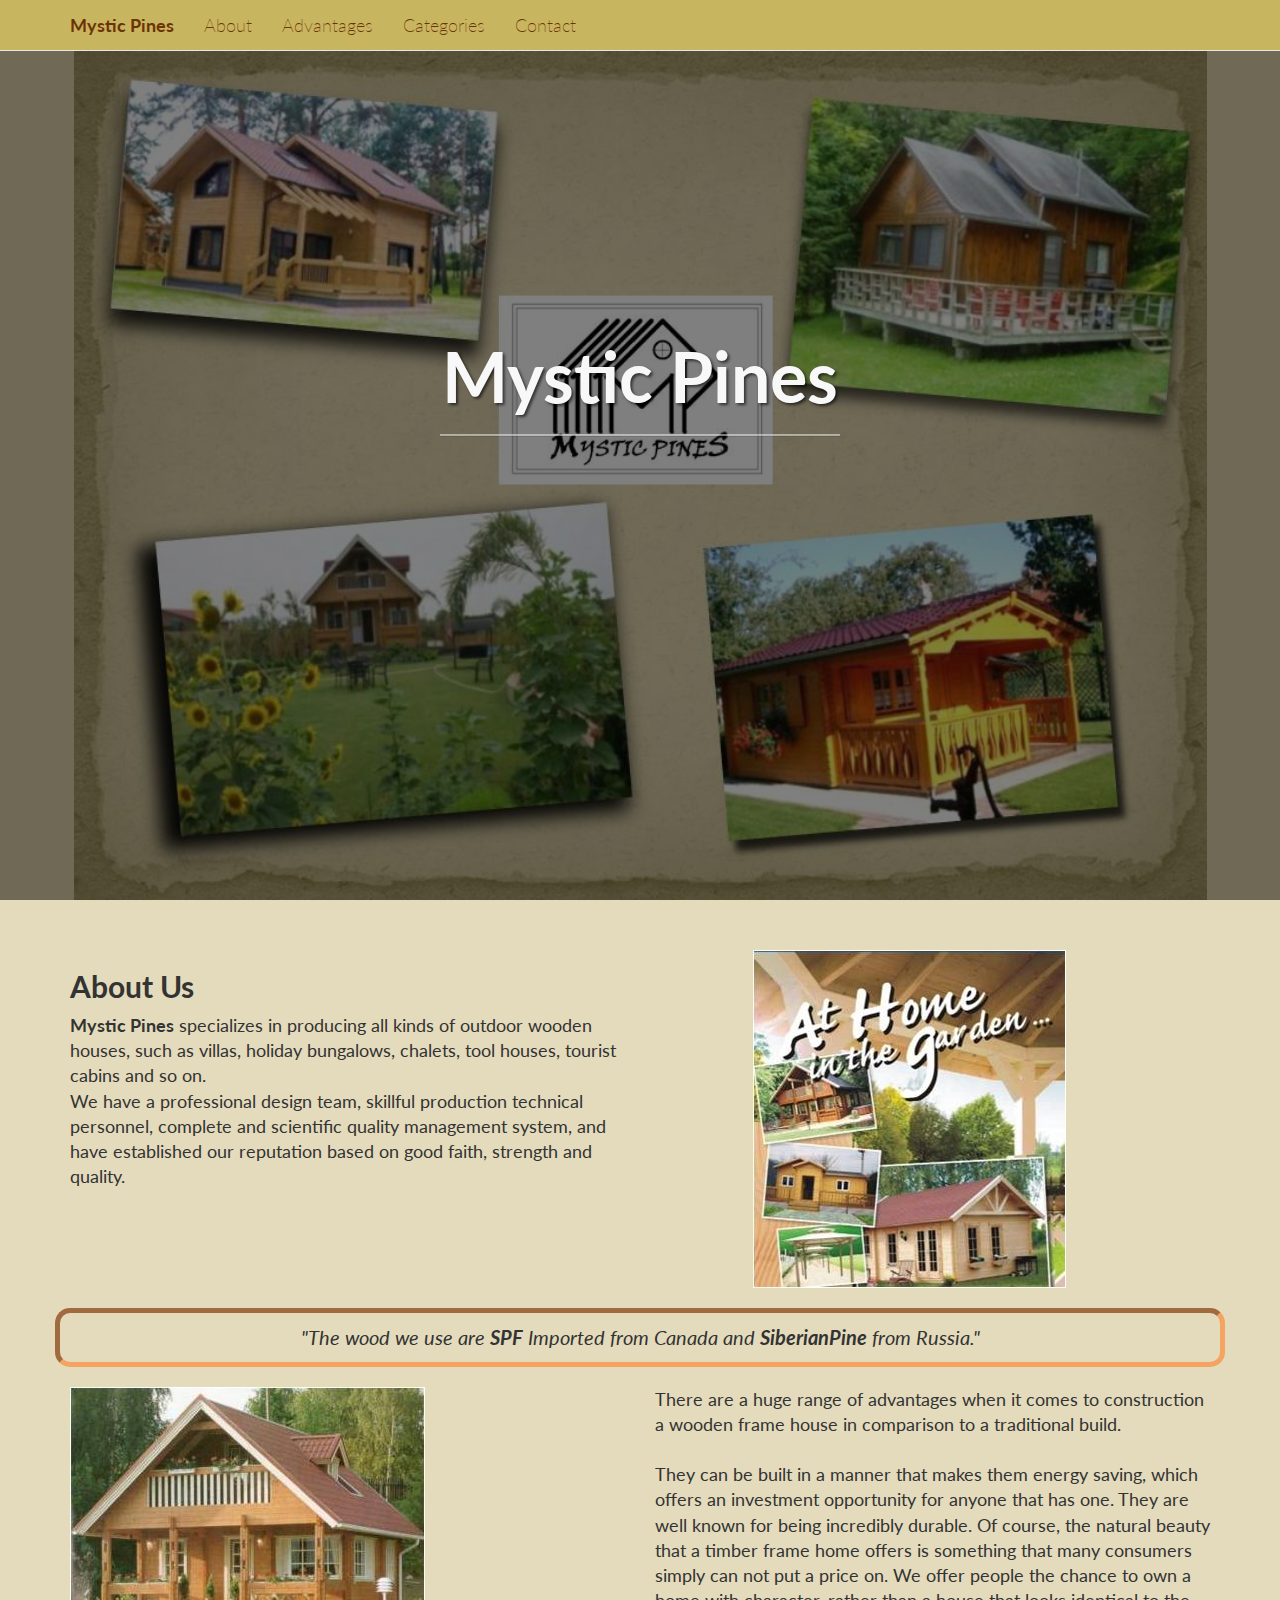
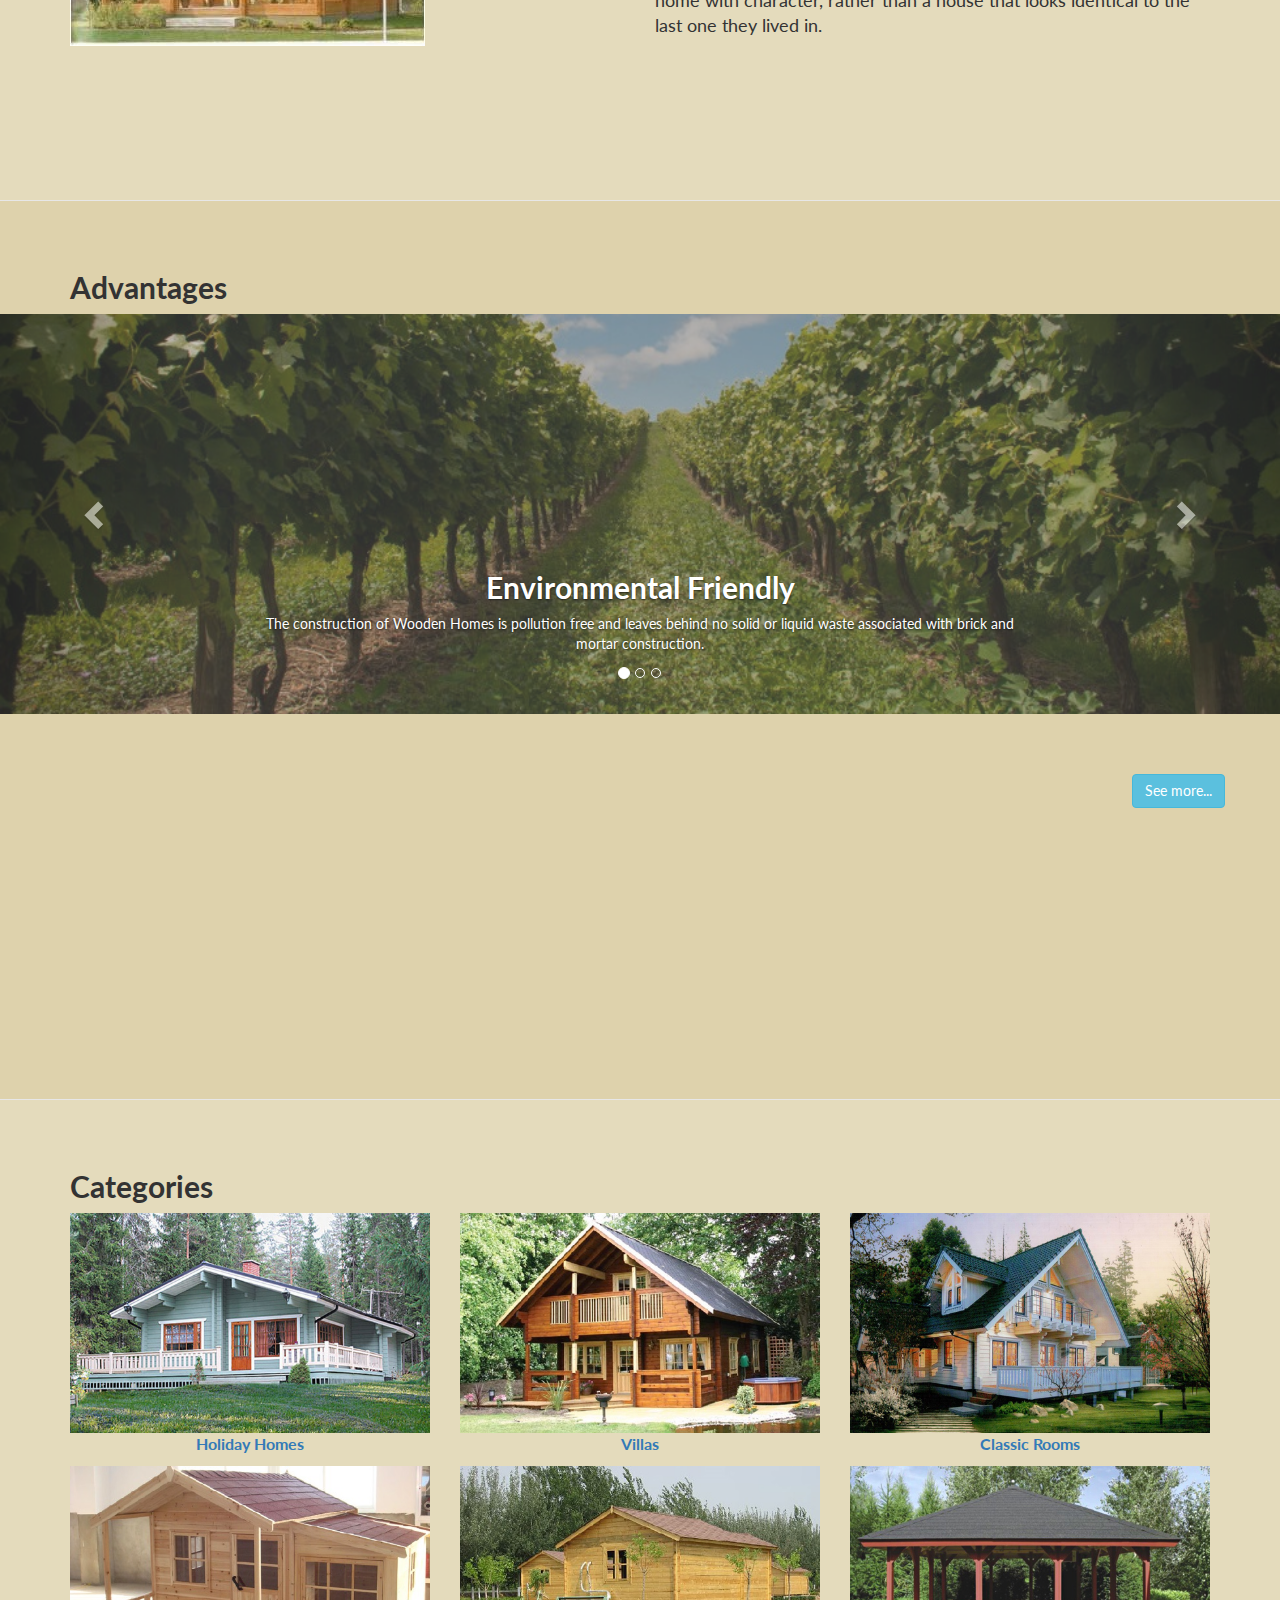
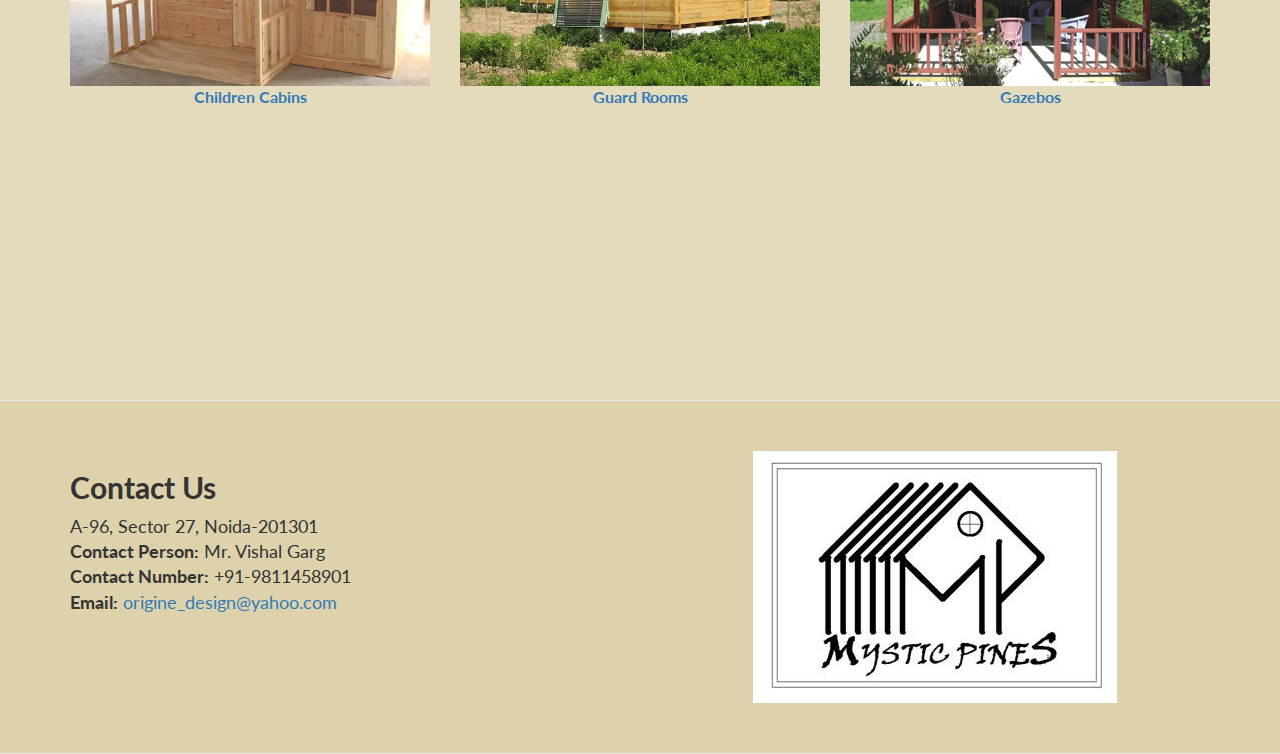
==== commit fd1702cd: "Making sizes equal. Changed carousel images" ====
--- a/index.html
+++ b/index.html
@@ -8,6 +8,7 @@
     <meta name="viewport" content="width=device-width, initial-scale=1">
     <meta name="description" content="">
     <meta name="author" content="">
+    <link rel="icon" href="favicon.ico">
 
     <title>Mystic Pines</title>
 
@@ -155,7 +156,7 @@
                                 </a>
                             </div>
                         </div>
-                        <a href="advantages.html"><img src="images/picture9.jpg" alt="First slide"></a>
+                        <a href="advantages.html"><img src="images/carousel1.jpg" alt="First slide"></a>
                     </div>
                     <div class="item in-carousel">
                         <div class="row">
@@ -166,7 +167,7 @@
                                 </a>
                             </div>
                         </div>
-                        <a href="advantages.html"><img src="images/picture10.jpg" alt="First slide"></a>
+                        <a href="advantages.html"><img src="images/carousel2.jpg" alt="First slide"></a>
                     </div>
                     <div class="item in-carousel">
                         <div class="row">
@@ -177,7 +178,7 @@
                                 </a>
                             </div>
                         </div>
-                        <a href="advantages.html"><img src="images/picture11.jpg" alt="First slide"></a>
+                        <a href="advantages.html"><img src="images/carousel3.jpg" alt="First slide"></a>
                     </div>
                   </div>
                   <a class="left carousel-control" href="#myCarousel" role="button" data-slide="prev">
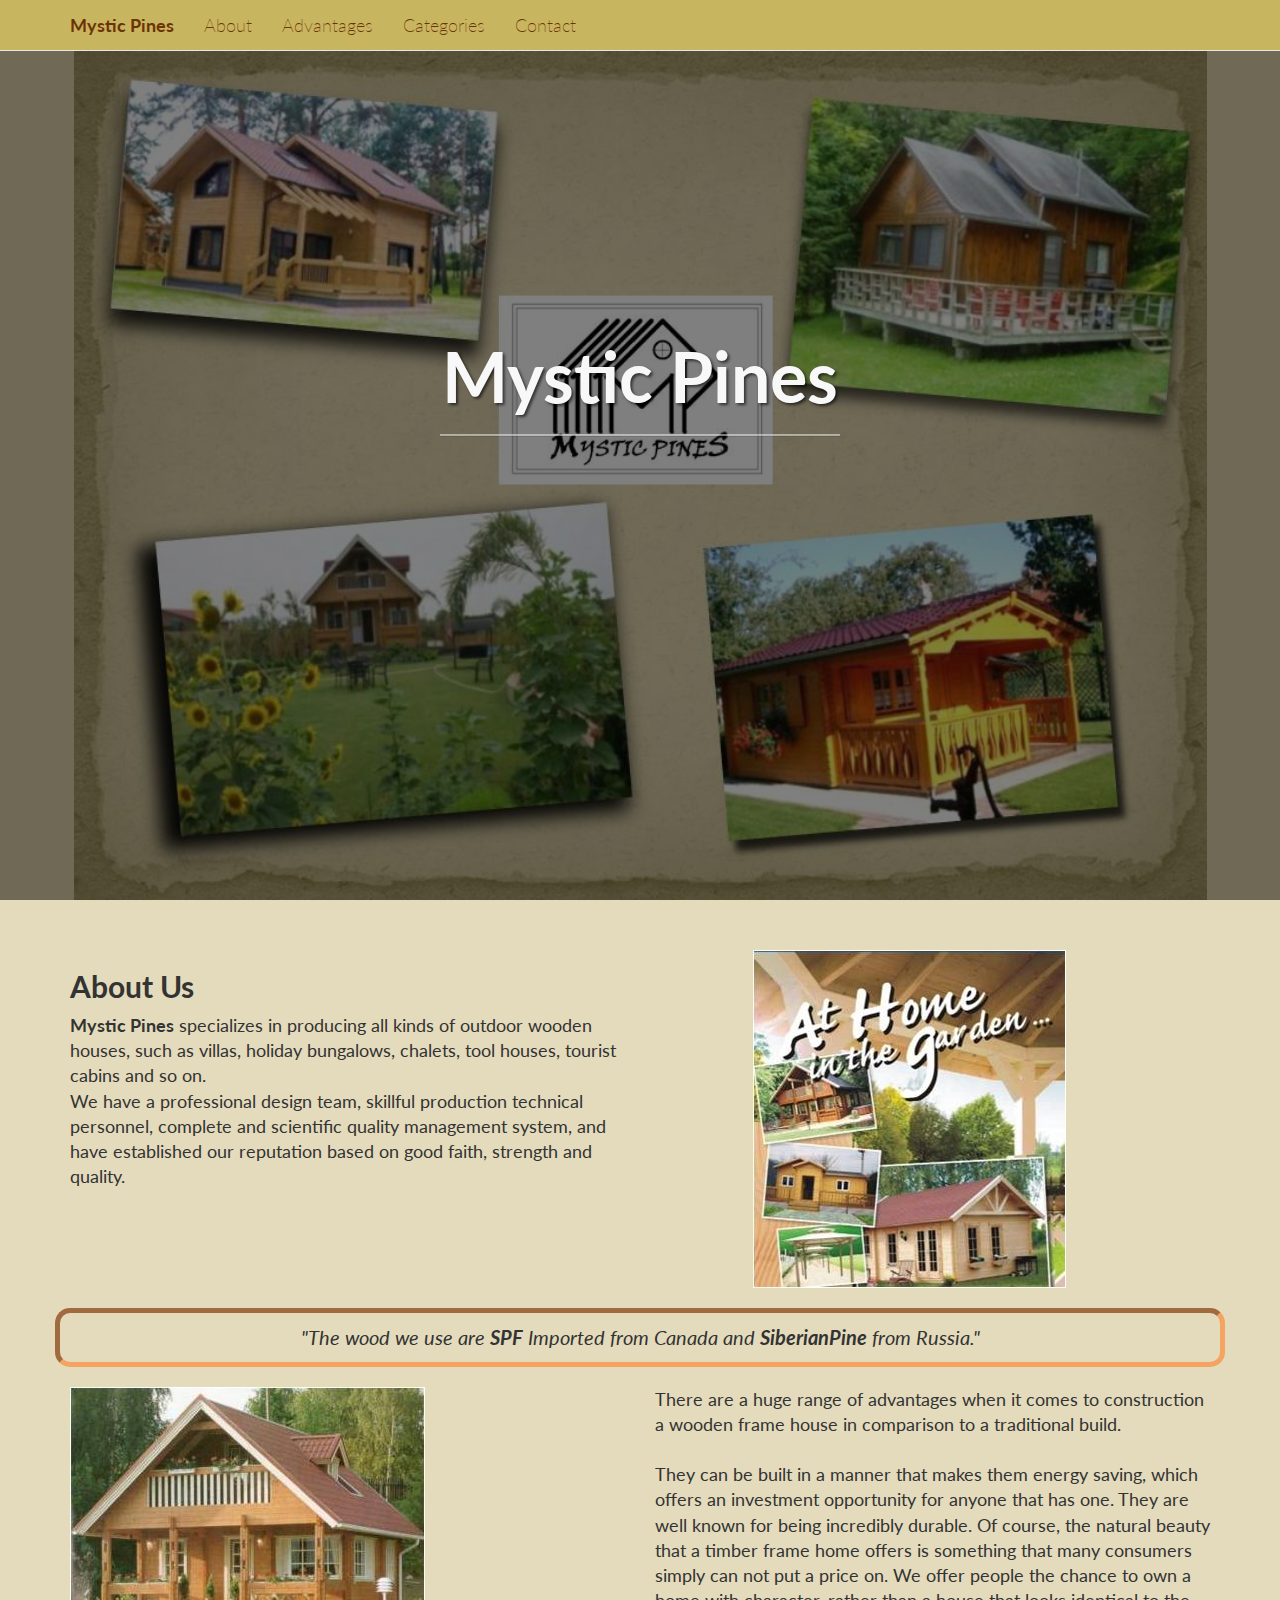
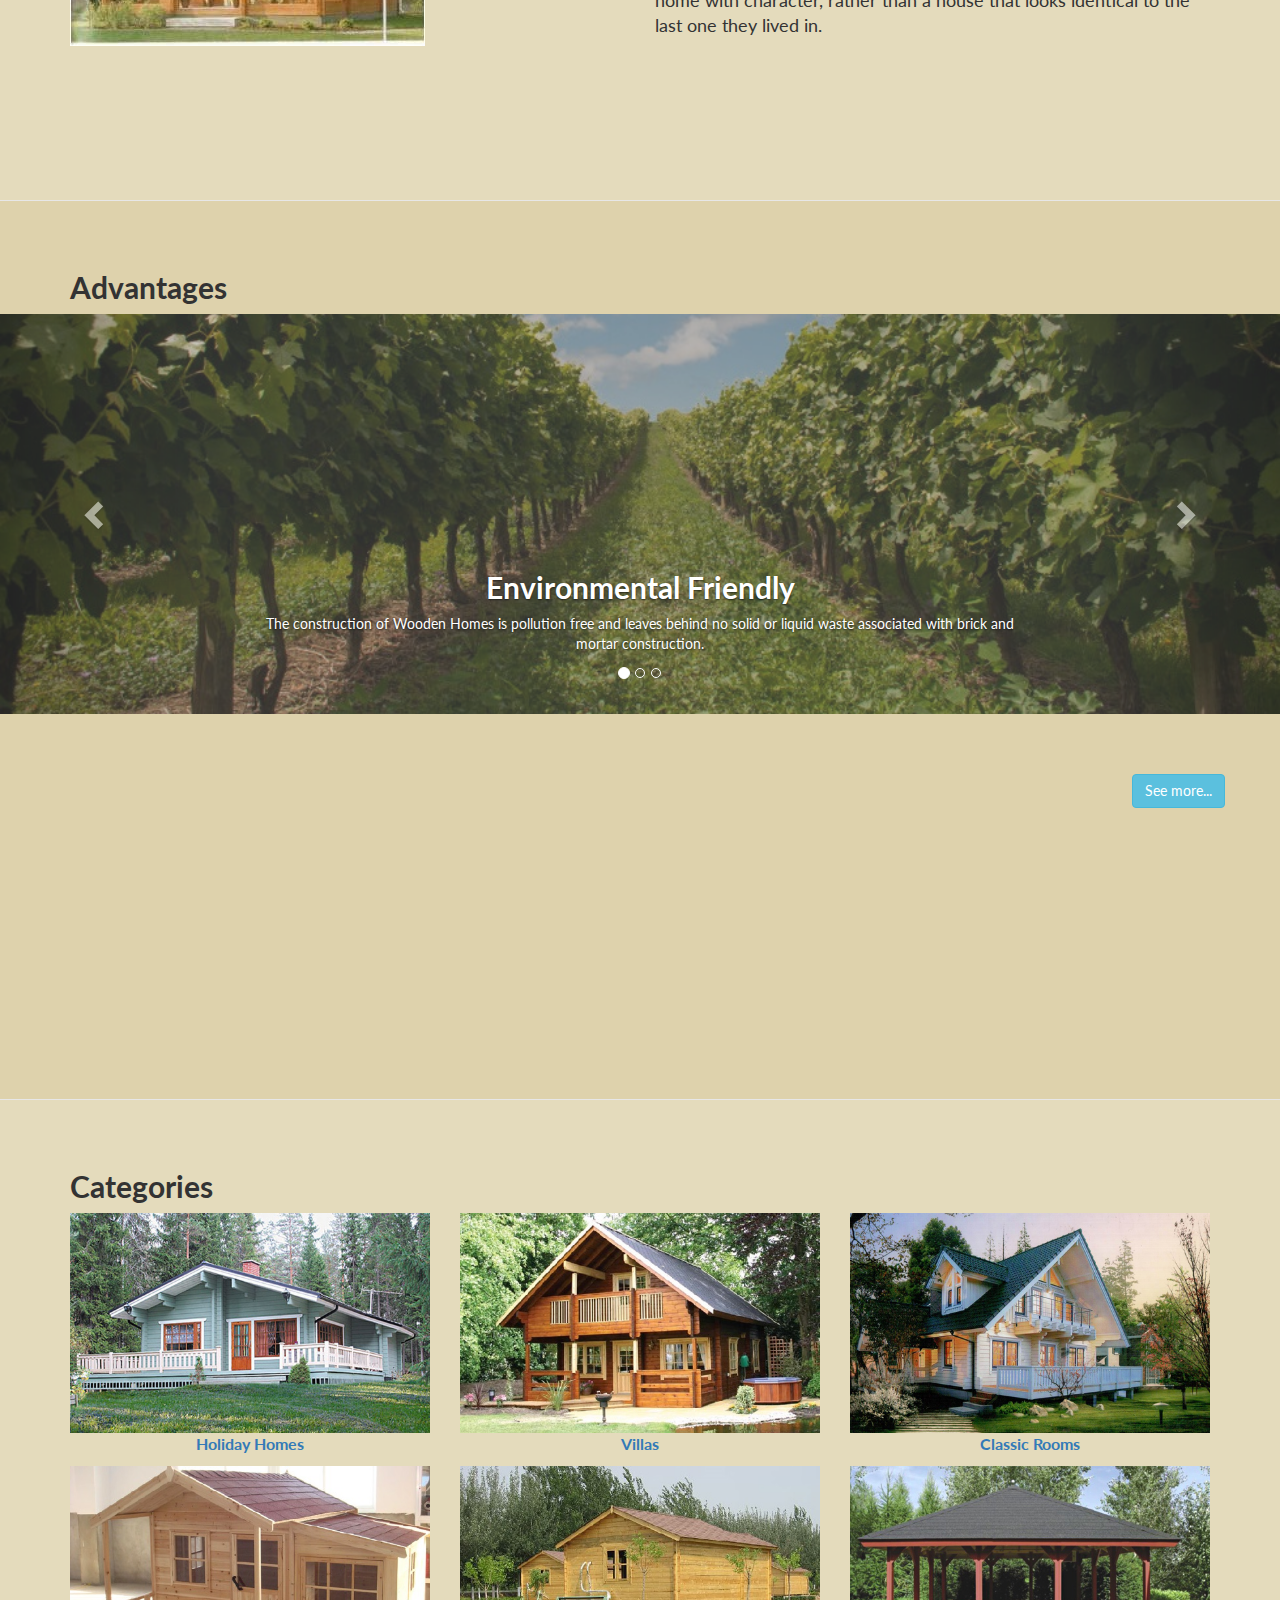
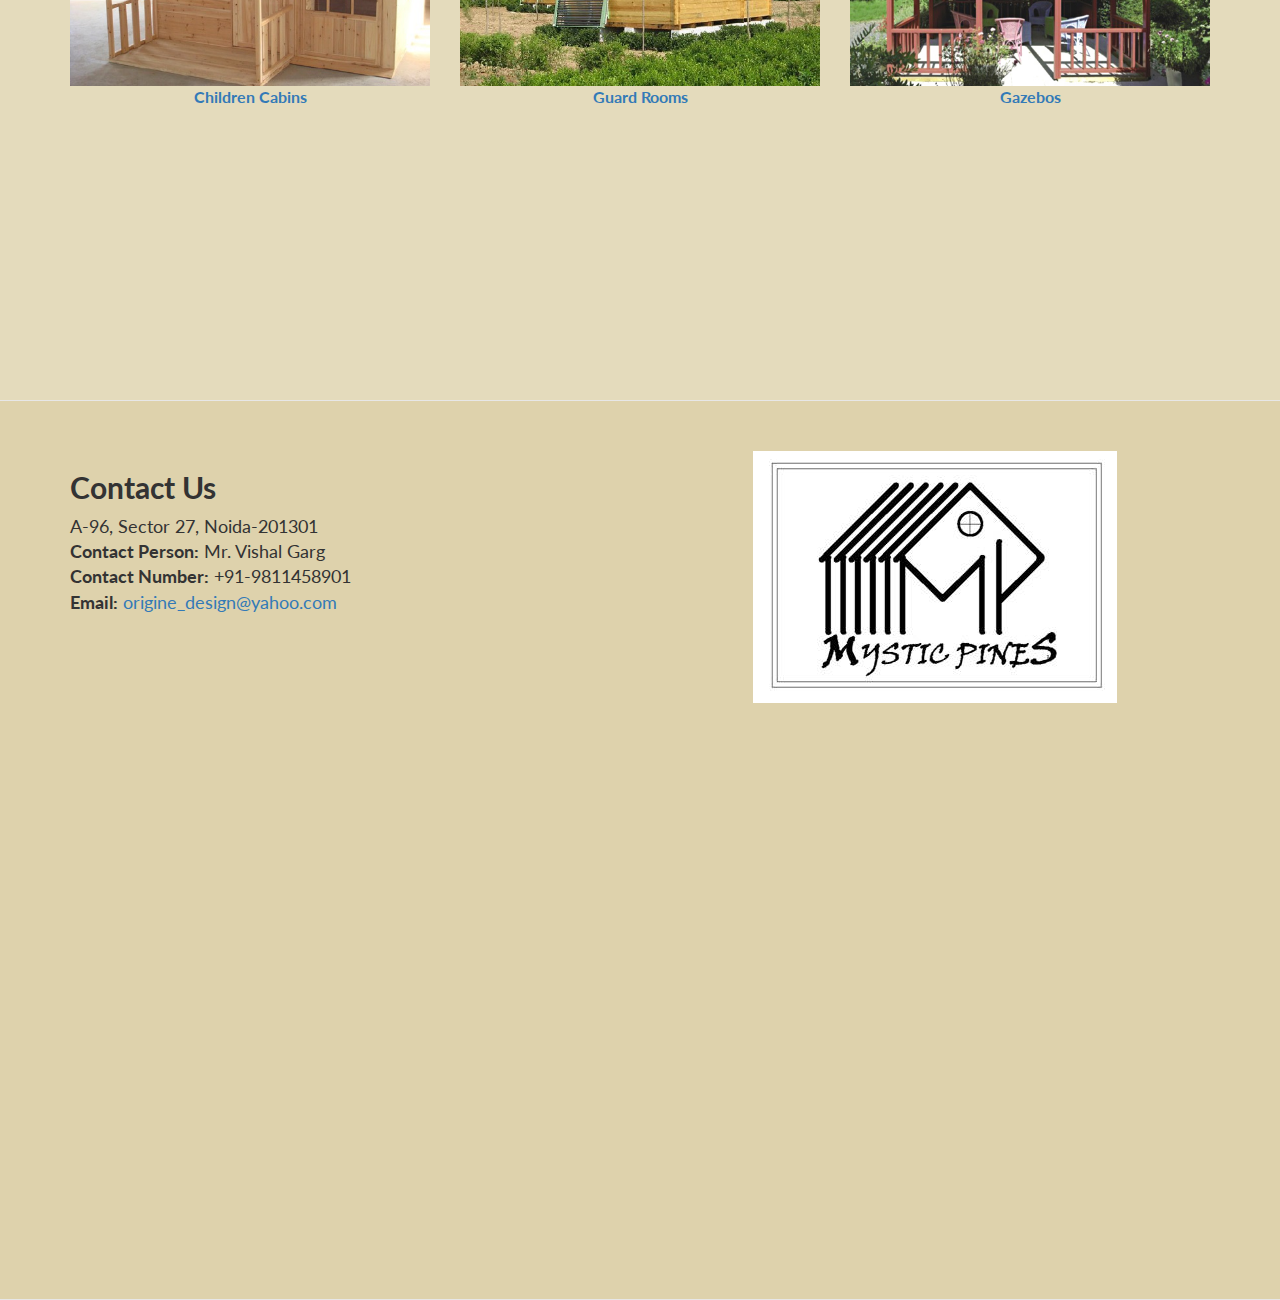
==== commit a8238c15: "Minor change v0.2" ====
--- a/index.html
+++ b/index.html
@@ -237,7 +237,7 @@
     </section>
 
     <!-- Contact Section -->
-    <div id="contact" class="content-section-b content-section-last">
+    <div id="contact" class="content-section-b">
         <div class="container">
             <div class="row">
                 <div class="col-lg-5 col-sm-6">
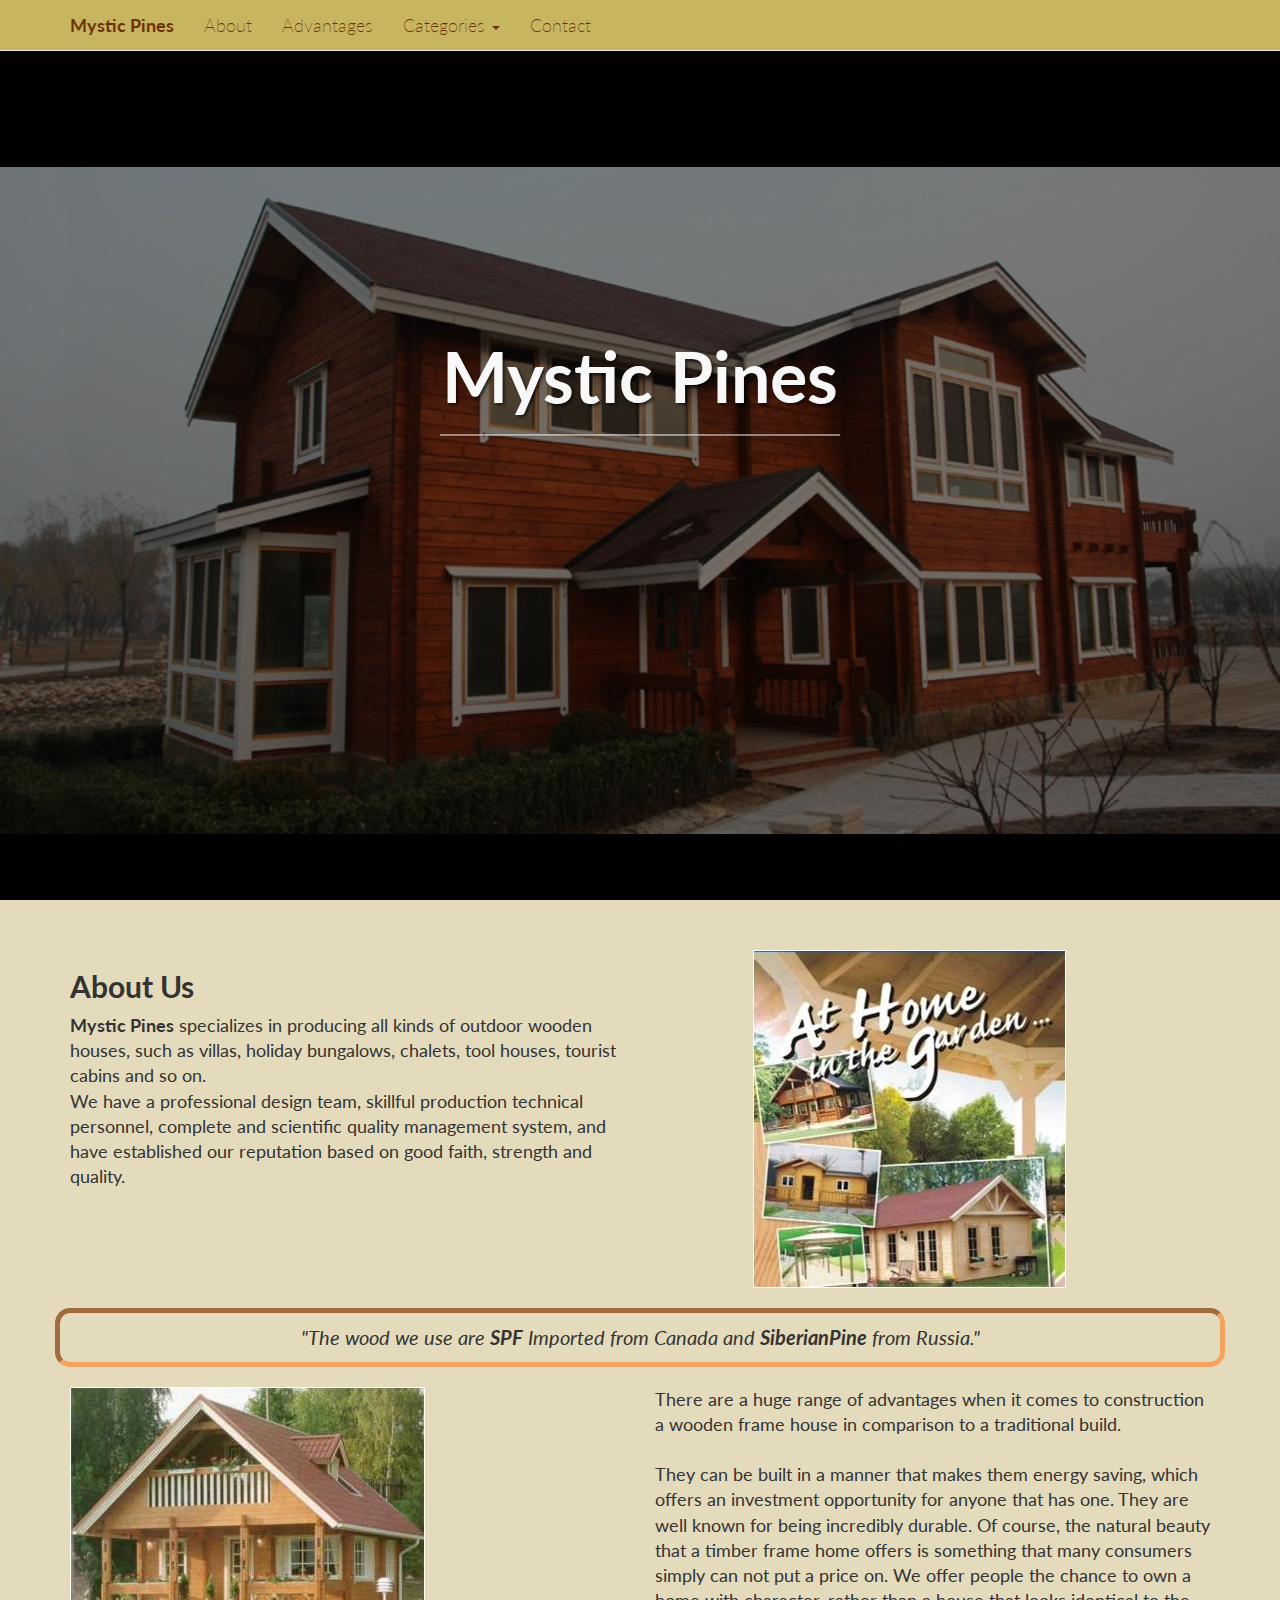
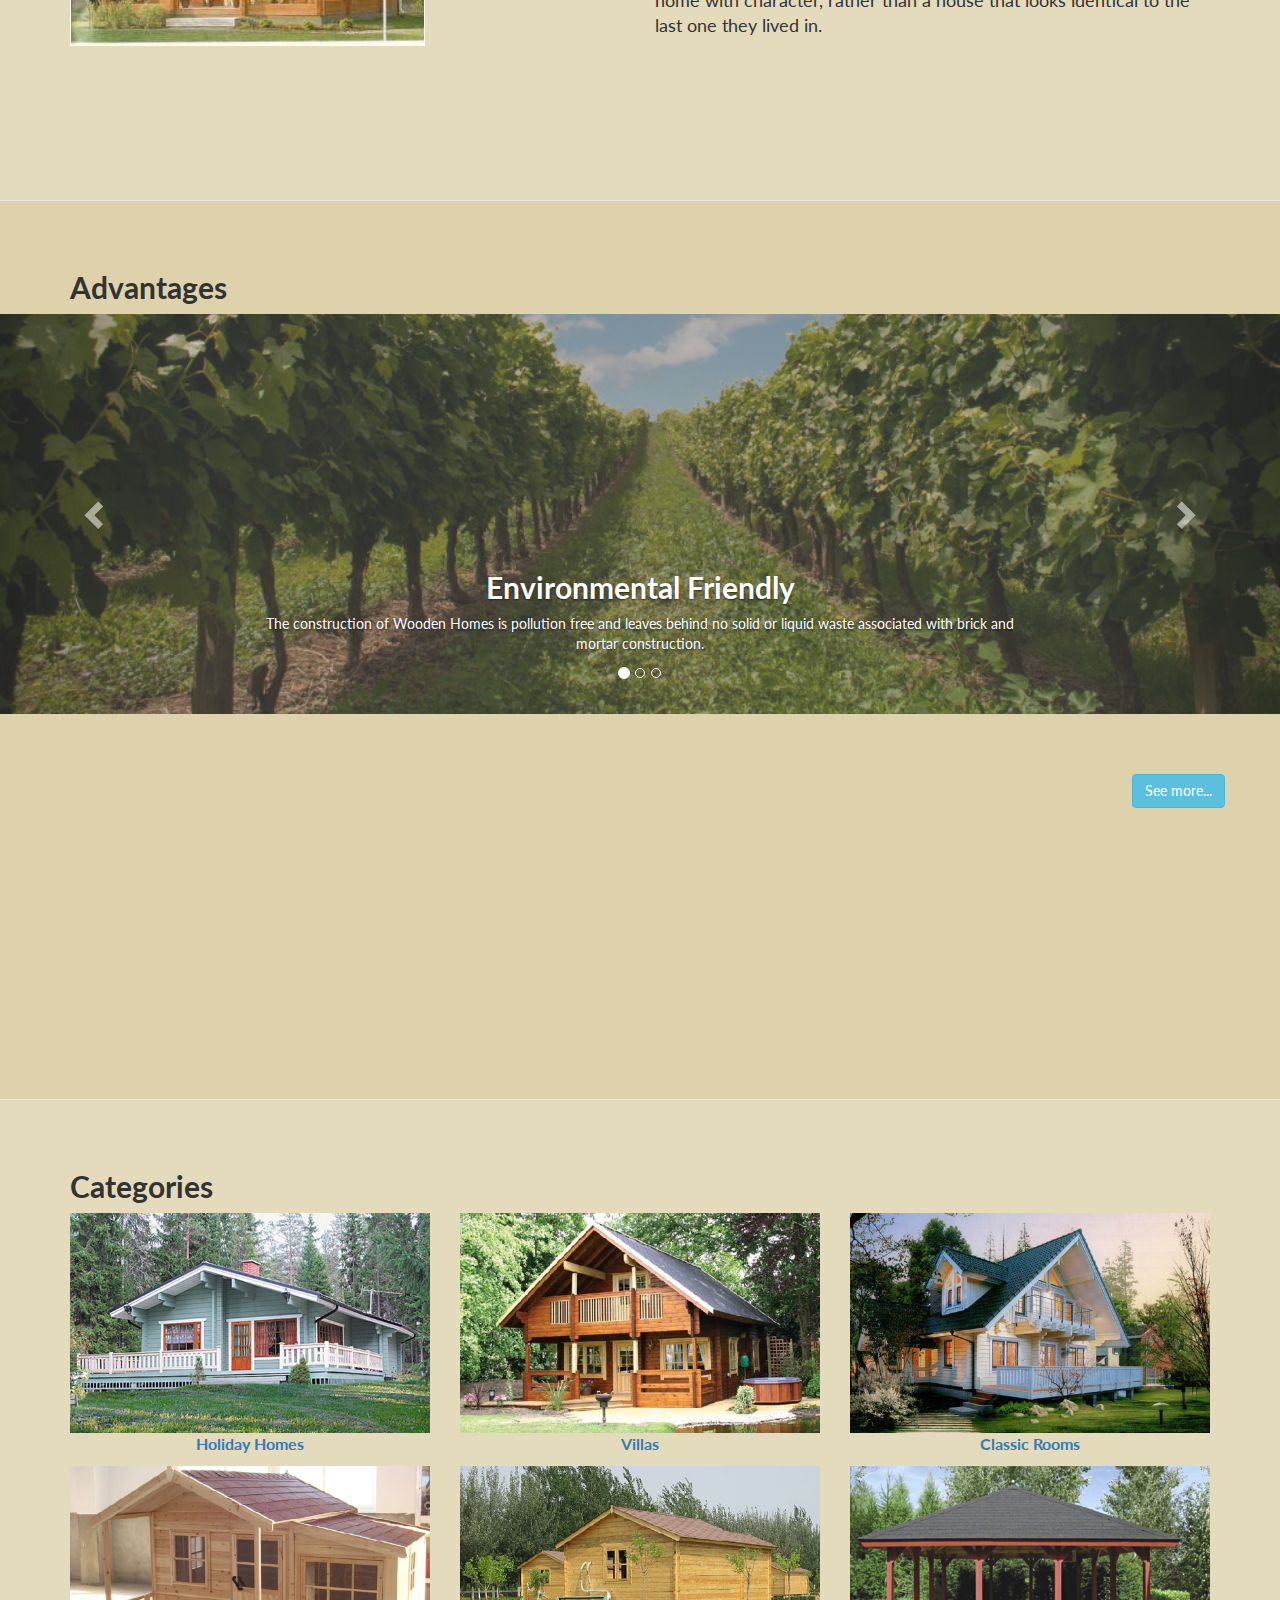
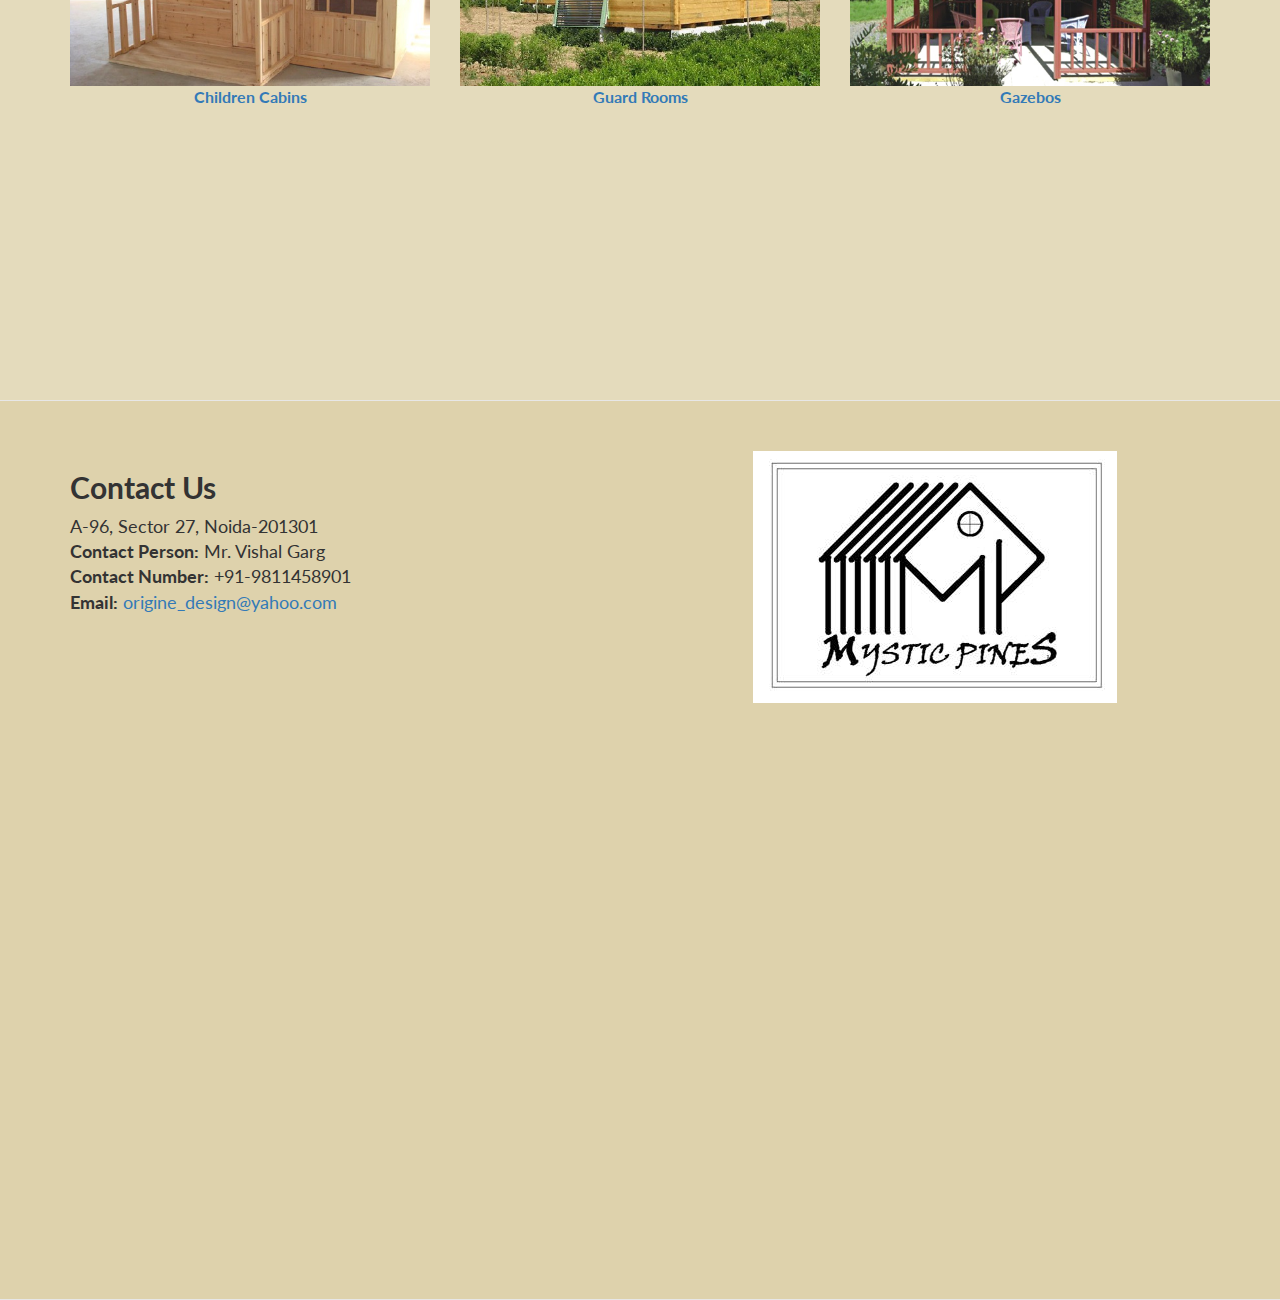
==== commit f1d83976: "Modification and typo correction" ====
--- a/index.html
+++ b/index.html
@@ -20,8 +20,31 @@
     <style type="text/css">
     .intro-header
     {
-        background: linear-gradient( rgba(0, 0, 0, 0.5), rgba(0, 0, 0, 0.5) ), url(images/bg.jpg) no-repeat center center;
+        background-color: #000;
+        z-index: -1;
+    }
+    .intro-header-bg
+    {
+        background-image: linear-gradient( rgba(0, 0, 0, 0.5), rgba(0, 0, 0, 0.5) ), url(images/bg0.jpg);
+        background-repeat: no-repeat;
+        background-position: center center;
         background-size: contain;
+        position:fixed;
+        width: 100vw;
+        height: 100vh;
+        z-index: -1;
+    }
+    .bg0
+    {
+        background-image: linear-gradient( rgba(0, 0, 0, 0.5), rgba(0, 0, 0, 0.5) ), url(images/bg0.jpg);
+    }
+    .bg1
+    {
+        background-image: linear-gradient( rgba(0, 0, 0, 0.5), rgba(0, 0, 0, 0.5) ), url(images/bg1.jpg);
+    }
+    .bg2
+    {
+        background-image: linear-gradient( rgba(0, 0, 0, 0.5), rgba(0, 0, 0, 0.5) ), url(images/bg2.jpg);
     }
     body {
         background-color: #ded2ac;
@@ -70,8 +93,16 @@
                     <li>
                         <a class="page-scroll" href="advantages.html">Advantages</a>
                     </li>
-                    <li>
-                        <a class="page-scroll" href="categories.html">Categories</a>
+                    <li class="dropdown">
+                        <a class="page-scroll dropdown-toggle" data-toggle="dropdown" href="#">Categories <span class="caret caret-down"></span></a>
+                        <ul class="dropdown-menu" role="menu">
+                            <li><a href="categories.html#cat1">Holiday Homes</a></li>
+                            <li><a href="categories.html#cat2">Villas</a></li>
+                            <li><a href="categories.html#cat3">Classic Rooms</a></li>
+                            <li><a href="categories.html#cat4">Children Cabins</a></li>
+                            <li><a href="categories.html#cat5">Guard Rooms</a></li>
+                            <li><a href="categories.html#cat6">Gazebos</a></li>
+                        </ul>
                     </li>
                     <li>
                         <a class="page-scroll" href="#contact">Contact</a>
@@ -85,6 +116,7 @@
     
     <!-- Intro Section -->
     <section id="intro" class="intro-header">
+        <div class="intro-header-bg"></div>
         <div class="container">
             <div class="row">
                 <div class="col-lg-12">
@@ -150,35 +182,35 @@
                     <div class="item active in-carousel">
                         <div class="row">
                             <div class="carousel-caption">
-                                <a href="advantages.html">
+                                <a href="advantages.html#adv1">
                                 <h2>Environmental Friendly</h2>
                                 <p>The construction of Wooden Homes is pollution free and leaves behind no solid or liquid waste associated with brick and mortar construction.</p>
                                 </a>
                             </div>
                         </div>
-                        <a href="advantages.html"><img src="images/carousel1.jpg" alt="First slide"></a>
+                        <a href="advantages.html#adv1"><img src="images/carousel1.jpg" alt="First slide"></a>
                     </div>
                     <div class="item in-carousel">
                         <div class="row">
                             <div class="carousel-caption">
-                                <a href="advantages.html">
+                                <a href="advantages.html#adv3">
                                 <h2>Short On-Site Construction Time</h2>
                                 <p>All manufacturing processes are undertaken at our production facilities. Only assembling and installation is undertaken on site.</p>
                                 </a>
                             </div>
                         </div>
-                        <a href="advantages.html"><img src="images/carousel2.jpg" alt="First slide"></a>
+                        <a href="advantages.html#adv3"><img src="images/carousel2.jpg" alt="First slide"></a>
                     </div>
                     <div class="item in-carousel">
                         <div class="row">
                             <div class="carousel-caption">
-                                <a href="advantages.html">
+                                <a href="advantages.html#adv5">
                                 <h2>Safe and Sturdy</h2>
                                 <p>Our cottages are earthquake resistant. All wood are seasoned and treated for termite resistance. We offer 30 years warranty on treated wood.</p>
                                 </a>
                             </div>
                         </div>
-                        <a href="advantages.html"><img src="images/carousel3.jpg" alt="First slide"></a>
+                        <a href="advantages.html#adv5"><img src="images/carousel3.jpg" alt="First slide"></a>
                     </div>
                   </div>
                   <a class="left carousel-control" href="#myCarousel" role="button" data-slide="prev">
@@ -268,6 +300,9 @@
     <!-- Scrolling Nav JavaScript -->
     <script src="js/jquery.easing.min.js"></script>
     <script src="js/scrolling-nav.js"></script>
+    
+    <!-- My script -->
+    <script src="js/script.js"></script>
 
 </body>
 
--- a/css/landing-page.css
+++ b/css/landing-page.css
@@ -369,12 +369,12 @@
 }
 
 .caption {
+    height: 100px;
     overflow: hidden;
 }
 
 .cat-img {
     width: 100%;
-    height: 150px;  /* Need to customize */
     margin: 10px 0;
 }
 
